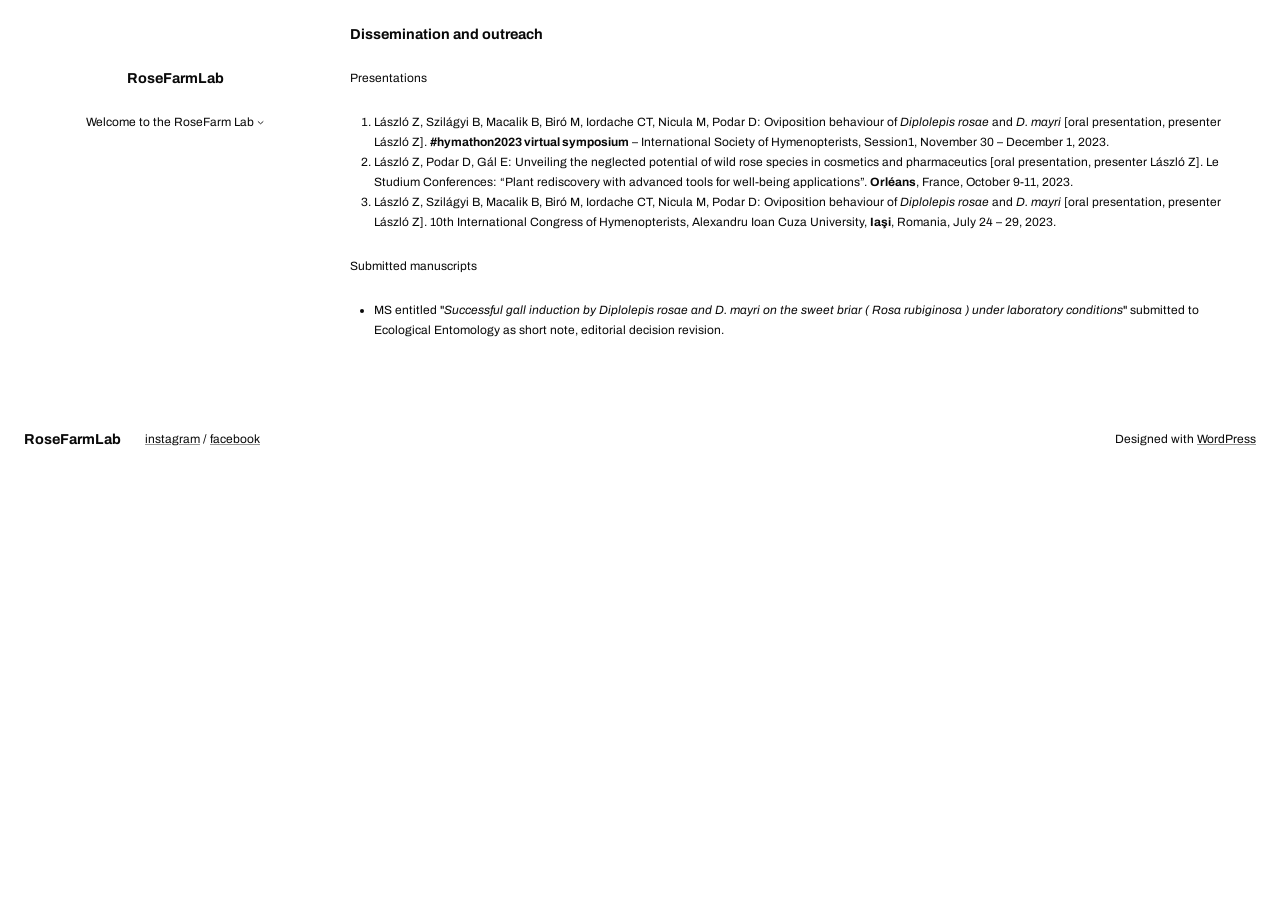
==== nevjegy/dissemination-and-outreach/index.html @ 5bd72229 "Add files via upload" ====
<!doctype html>
<html lang="en">
<head>
<meta charset="utf-8">
<meta name="viewport" content="width=device-width, initial-scale=1">
<title>Dissemination and outreach – RoseFarmLab</title>
<meta name="description" content="beasty wild roses">
<link rel="icon" href="../../wp-content/uploads/2024/01/cropped-gallwasp.jpg">
<link rel="stylesheet" href="../../assets/css/block-library.css">
<link rel="stylesheet" href="../../assets/css/mysa.css">
</head>
<body class="wp-site-body">
<div class="wp-site-blocks">
<div class="wp-block-group is-layout-constrained wp-block-group-is-layout-constrained">
<div class="wp-block-columns alignwide is-layout-flex wp-block-columns-is-layout-flex">
<div class="wp-block-column is-layout-flow wp-block-column-is-layout-flow" style="flex-basis:25%">
<div class="wp-block-group is-layout-flow wp-block-group-is-layout-flow is-position-sticky" style="padding-top:var(--wp--preset--spacing--50);padding-bottom:var(--wp--preset--spacing--50);position:sticky;top:0px"><figure class="wp-block-image size-large"><img src="../../wp-content/uploads/2024/01/proba2a.jpg" alt="" class="wp-image-58"></figure><header class="wp-block-template-part">
<div class="is-layout-flow wp-block-group-is-layout-flow wp-block-group"><p class="wp-block-site-title has-text-align-center"><a href="../../" rel="home">RoseFarmLab</a></p>


<div style="flex-direction:column;align-items:center;" class="is-layout-flex wp-block-group-is-layout-flex wp-block-group"><nav class="is-responsive items-justified-stretch is-vertical wp-block-navigation is-content-justification-stretch is-layout-flex wp-container-core-navigation-is-layout-1 wp-block-navigation-is-layout-flex" aria-label="Navigation" style="gap:0">
<button aria-haspopup="true" aria-label="Open menu" class="wp-block-navigation__responsive-container-open" data-nav-open><svg width="24" height="24" xmlns="http://www.w3.org/2000/svg" viewBox="0 0 24 24" aria-hidden="true" focusable="false"><rect x="4" y="7.5" width="16" height="1.5"></rect><rect x="4" y="15" width="16" height="1.5"></rect></svg></button>
<div class="wp-block-navigation__responsive-container has-text-color has-foreground-color has-background has-background-background-color" id="modal-1">
<div class="wp-block-navigation__responsive-close" tabindex="-1"><div class="wp-block-navigation__responsive-dialog" aria-label="Menu">
<button aria-label="Close menu" class="wp-block-navigation__responsive-container-close" data-nav-close><svg xmlns="http://www.w3.org/2000/svg" viewBox="0 0 24 24" width="24" height="24" aria-hidden="true" focusable="false"><path d="M13 11.8l6.1-6.3-1-1-6.1 6.2-6.1-6.2-1 1 6.1 6.3-6.5 6.7 1 1 6.5-6.6 6.5 6.6 1-1z"></path></svg></button>
<div class="wp-block-navigation__responsive-container-content" id="modal-1-content">
<ul class="wp-block-navigation__container is-responsive items-justified-stretch is-vertical wp-block-navigation wp-block-page-list" style="gap:0"><li class="wp-block-pages-list__item has-child wp-block-navigation-item open-on-hover-click wp-block-navigation-submenu"><a class="wp-block-pages-list__item__link wp-block-navigation-item__content" href="../../nevjegy/">Welcome to the RoseFarm Lab</a><button aria-label="Welcome to the RoseFarm Lab submenu" class="wp-block-navigation__submenu-icon wp-block-navigation-submenu__toggle" aria-expanded="false"><svg xmlns="http://www.w3.org/2000/svg" width="12" height="12" viewBox="0 0 12 12" fill="none" aria-hidden="true" focusable="false"><path d="M1.50002 4L6.00002 8L10.5 4" stroke-width="1.5"></path></svg></button><ul class="wp-block-navigation__submenu-container"><li class="wp-block-pages-list__item wp-block-navigation-item open-on-hover-click"><a class="wp-block-pages-list__item__link wp-block-navigation-item__content" href="../../nevjegy/who-we-are-2/">Who we are</a></li><li class="wp-block-pages-list__item has-child wp-block-navigation-item open-on-hover-click wp-block-navigation-submenu"><a class="wp-block-pages-list__item__link wp-block-navigation-item__content" href="../../nevjegy/the-community-of-roses-and-plant-gallers/">The biotic community</a><button aria-label="The biotic community submenu" class="wp-block-navigation__submenu-icon wp-block-navigation-submenu__toggle" aria-expanded="false"><svg xmlns="http://www.w3.org/2000/svg" width="12" height="12" viewBox="0 0 12 12" fill="none" aria-hidden="true" focusable="false"><path d="M1.50002 4L6.00002 8L10.5 4" stroke-width="1.5"></path></svg></button><ul class="wp-block-navigation__submenu-container"><li class="wp-block-pages-list__item wp-block-navigation-item open-on-hover-click"><a class="wp-block-pages-list__item__link wp-block-navigation-item__content" href="../../nevjegy/the-community-of-roses-and-plant-gallers/wild-roses/">Wild roses</a></li><li class="wp-block-pages-list__item wp-block-navigation-item open-on-hover-click"><a class="wp-block-pages-list__item__link wp-block-navigation-item__content" href="../../nevjegy/the-community-of-roses-and-plant-gallers/rose-gallers/">Rose gallers</a></li><li class="wp-block-pages-list__item wp-block-navigation-item open-on-hover-click"><a class="wp-block-pages-list__item__link wp-block-navigation-item__content" href="../../nevjegy/the-community-of-roses-and-plant-gallers/lab-rose-galls/">Lab rose galls</a></li></ul></li><li class="wp-block-pages-list__item wp-block-navigation-item open-on-hover-click"><a class="wp-block-pages-list__item__link wp-block-navigation-item__content" href="../../nevjegy/wild-rose-metabolites-and-extracts/">Metabolites and extracts</a></li><li class="wp-block-pages-list__item wp-block-navigation-item open-on-hover-click"><a class="wp-block-pages-list__item__link wp-block-navigation-item__content" href="../../nevjegy/necc/">Partners</a></li><li class="wp-block-pages-list__item wp-block-navigation-item open-on-hover-click current-menu-item"><a class="wp-block-pages-list__item__link wp-block-navigation-item__content" href="../../nevjegy/dissemination-and-outreach/" aria-current="page">Dissemination and outreach</a></li></ul></li></ul>
</div></div></div></div></nav></div>
</div>
</header></div>
</div>
<div class="wp-block-column is-layout-flow wp-block-column-is-layout-flow" style="flex-basis:75%">
<main class="wp-block-group is-layout-flow wp-block-group-is-layout-flow" style="padding-top:var(--wp--preset--spacing--50);padding-bottom:var(--wp--preset--spacing--50)">
<div class="wp-block-columns is-layout-flex wp-block-columns-is-layout-flex">
<div class="wp-block-column is-layout-flow wp-block-column-is-layout-flow" style="flex-basis:100%">
<h1 class="wp-block-post-title">Dissemination and outreach</h1>
<div class="entry-content wp-block-post-content is-layout-flow wp-block-post-content-is-layout-flow">
<p>Presentations</p>



<div class="is-layout-flex wp-block-columns-is-layout-flex wp-block-columns">
<div class="is-layout-flow wp-block-column-is-layout-flow wp-block-column" style="flex-basis:100%">
<ol>
<li>László Z, Szilágyi B, Macalik B, Biró M, Iordache CT, Nicula M, Podar D: Oviposition behaviour of <em>Diplolepis rosae</em> and <em>D. mayri</em> [oral presentation, presenter László Z]. <strong>#hymathon2023 virtual symposium</strong> – International Society of Hymenopterists, Session1, November 30 – December 1, 2023.</li>



<li>László Z, Podar D, Gál E: Unveiling the neglected potential of wild rose species in cosmetics and pharmaceutics [oral presentation, presenter László Z]. Le Studium Conferences: “Plant rediscovery with advanced tools for well-being applications”. <strong>Orléans</strong>, France, October 9-11, 2023.</li>



<li>László Z, Szilágyi B, Macalik B, Biró M, Iordache CT, Nicula M, Podar D: Oviposition behaviour of <em>Diplolepis rosae</em> and <em>D. mayri</em> [oral presentation, presenter László Z]. 10th International Congress of Hymenopterists, Alexandru Ioan Cuza University, <strong>Iaşi</strong>, Romania, July 24 – 29, 2023.</li>
</ol>
</div>



<div class="is-layout-flow wp-block-column-is-layout-flow wp-block-column"></div>
</div>



<p>Submitted manuscripts</p>



<div class="is-layout-flex wp-block-columns-is-layout-flex wp-block-columns">
<div class="is-layout-flow wp-block-column-is-layout-flow wp-block-column" style="flex-basis:100%">
<ul>
<li>MS entitled "<em>Successful gall induction by Diplolepis rosae and D. mayri on the sweet briar ( Rosa rubiginosa ) under laboratory conditions</em>" submitted to Ecological Entomology as short note, editorial decision revision.</li>
</ul>
</div>



<div class="is-layout-flow wp-block-column-is-layout-flow wp-block-column"></div>
</div>
</div>
</div></div>
</main>
</div>
</div>
<footer class="wp-block-template-part alignwide">
<div class="is-layout-flex wp-block-columns-is-layout-flex wp-block-columns">
<div class="is-layout-flow wp-block-column-is-layout-flow wp-block-column">
<figure class="wp-block-image size-large is-resized"><img src="../../wp-content/uploads/2024/02/footer_fig.jpg" alt="" class="wp-image-280" style="width:216px;height:auto" /></figure>
</div>
</div>



<div class="is-layout-flex wp-block-group-is-layout-flex wp-block-group" style="flex-wrap:nowrap;justify-content:space-between;align-items:flex-start;padding-top:0;padding-bottom:var(--wp--preset--spacing--50)">
<div style="flex-wrap:nowrap;align-items:flex-start;" class="is-layout-flex wp-block-group-is-layout-flex wp-block-group"><p class="wp-block-site-title" style="line-height:1.388888889"><a href="../../" rel="home">RoseFarmLab</a></p>


<p><a href="https://www.instagram.com/rosefarm_lab/" target="_blank" rel="noreferrer noopener">instagram</a> / <a href="https://www.facebook.com/profile.php?id=61555940413858" target="_blank" rel="noreferrer noopener nofollow">facebook</a></p>
</div>



<p>Designed with <a href="https://wordpress.org" rel="nofollow">WordPress</a></p>
</div>
</footer>
</div>
</div>
<script src="../../assets/js/navigation.js"></script>
</body>
</html>
---- assets/css/block-library.css ----
/**
*  Converts a hex value into the rgb equivalent.
*
* @param {string} hex - the hexadecimal value to convert
* @return {string} comma separated rgb values
*/
/**
 * Colors
 */
/**
 * Breakpoints & Media Queries
 */
/**
 * SCSS Variables.
 *
 * Please use variables from this sheet to ensure consistency across the UI.
 * Don't add to this sheet unless you're pretty sure the value will be reused in many places.
 * For example, don't add rules to this sheet that affect block visuals. It's purely for UI.
 */
/**
*  Converts a hex value into the rgb equivalent.
*
* @param {string} hex - the hexadecimal value to convert
* @return {string} comma separated rgb values
*/
/**
 * Colors
 */
/**
 * Fonts & basic variables.
 */
/**
 * Grid System.
 * https://make.wordpress.org/design/2019/10/31/proposal-a-consistent-spacing-system-for-wordpress/
 */
/**
 * Dimensions.
 */
/**
 * Shadows.
 */
/**
 * Editor widths.
 */
/**
 * Block & Editor UI.
 */
/**
 * Block paddings.
 */
/**
 * React Native specific.
 * These variables do not appear to be used anywhere else.
 */
/**
*  Converts a hex value into the rgb equivalent.
*
* @param {string} hex - the hexadecimal value to convert
* @return {string} comma separated rgb values
*/
/**
 * Long content fade mixin
 *
 * Creates a fading overlay to signify that the content is longer
 * than the space allows.
 */
/**
 * Breakpoint mixins
 */
/**
 * Focus styles.
 */
/**
 * Applies editor left position to the selector passed as argument
 */
/**
 * Styles that are reused verbatim in a few places
 */
/**
 * Allows users to opt-out of animations via OS-level preferences.
 */
/**
 * Reset default styles for JavaScript UI based pages.
 * This is a WP-admin agnostic reset
 */
/**
 * Reset the WP Admin page styles for Gutenberg-like pages.
 */
:root {
  --wp-admin-theme-color: #007cba;
  --wp-admin-theme-color--rgb: 0, 124, 186;
  --wp-admin-theme-color-darker-10: #006ba1;
  --wp-admin-theme-color-darker-10--rgb: 0, 107, 161;
  --wp-admin-theme-color-darker-20: #005a87;
  --wp-admin-theme-color-darker-20--rgb: 0, 90, 135;
  --wp-admin-border-width-focus: 2px;
  --wp-block-synced-color: #7a00df;
  --wp-block-synced-color--rgb: 122, 0, 223;
}
@media (-webkit-min-device-pixel-ratio: 2), (min-resolution: 192dpi) {
  :root {
    --wp-admin-border-width-focus: 1.5px;
  }
}

/**
 * Element styles.
 */
.wp-element-button {
  cursor: pointer;
}

:root {
  /*
   * Our classes uses the same values we set for gradient value attributes,
   * and we can not use spacing because of WP multi site kses rule.
   */
  /* stylelint-disable function-comma-space-after */
  /* stylelint-enable function-comma-space-after */
  --wp--preset--font-size--normal: 16px;
  --wp--preset--font-size--huge: 42px;
}
:root .has-very-light-gray-background-color {
  background-color: #eee;
}
:root .has-very-dark-gray-background-color {
  background-color: #313131;
}
:root .has-very-light-gray-color {
  color: #eee;
}
:root .has-very-dark-gray-color {
  color: #313131;
}
:root .has-vivid-green-cyan-to-vivid-cyan-blue-gradient-background {
  background: linear-gradient(135deg, #00d084 0%, #0693e3 100%);
}
:root .has-purple-crush-gradient-background {
  background: linear-gradient(135deg, #34e2e4 0%, #4721fb 50%, #ab1dfe 100%);
}
:root .has-hazy-dawn-gradient-background {
  background: linear-gradient(135deg, #faaca8 0%, #dad0ec 100%);
}
:root .has-subdued-olive-gradient-background {
  background: linear-gradient(135deg, #fafae1 0%, #67a671 100%);
}
:root .has-atomic-cream-gradient-background {
  background: linear-gradient(135deg, #fdd79a 0%, #004a59 100%);
}
:root .has-nightshade-gradient-background {
  background: linear-gradient(135deg, #330968 0%, #31cdcf 100%);
}
:root .has-midnight-gradient-background {
  background: linear-gradient(135deg, #020381 0%, #2874fc 100%);
}

.has-regular-font-size {
  font-size: 1em;
}

.has-larger-font-size {
  font-size: 2.625em;
}

.has-normal-font-size {
  font-size: var(--wp--preset--font-size--normal);
}

.has-huge-font-size {
  font-size: var(--wp--preset--font-size--huge);
}

.has-text-align-center {
  text-align: center;
}

.has-text-align-left {
  /*rtl:ignore*/
  text-align: left;
}

.has-text-align-right {
  /*rtl:ignore*/
  text-align: right;
}

#end-resizable-editor-section {
  display: none;
}

.aligncenter {
  clear: both;
}

.items-justified-left {
  justify-content: flex-start;
}

.items-justified-center {
  justify-content: center;
}

.items-justified-right {
  justify-content: flex-end;
}

.items-justified-space-between {
  justify-content: space-between;
}

.screen-reader-text {
  border: 0;
  clip: rect(1px, 1px, 1px, 1px);
  clip-path: inset(50%);
  height: 1px;
  margin: -1px;
  overflow: hidden;
  padding: 0;
  position: absolute;
  width: 1px;
  word-wrap: normal !important;
}

.screen-reader-text:focus {
  background-color: #ddd;
  clip: auto !important;
  clip-path: none;
  color: #444;
  display: block;
  font-size: 1em;
  height: auto;
  left: 5px;
  line-height: normal;
  padding: 15px 23px 14px;
  text-decoration: none;
  top: 5px;
  width: auto;
  z-index: 100000;
}

/**
 * The following provide a simple means of applying a default border style when
 * a user first makes a selection in the border block support panel.
 * This prevents issues such as where the user could set a border width
 * and see no border due there being no border style set.
 *
 * This is intended to be removed once intelligent defaults can be set while
 * making border selections via the block support.
 *
 * See: https://github.com/WordPress/gutenberg/pull/33743
 */
html :where(.has-border-color) {
  border-style: solid;
}

html :where([style*="border-top-color"]) {
  border-top-style: solid;
}

html :where([style*="border-right-color"]) {
  border-right-style: solid;
}

html :where([style*="border-bottom-color"]) {
  border-bottom-style: solid;
}

html :where([style*="border-left-color"]) {
  border-left-style: solid;
}

html :where([style*="border-width"]) {
  border-style: solid;
}

html :where([style*="border-top-width"]) {
  border-top-style: solid;
}

html :where([style*="border-right-width"]) {
  border-right-style: solid;
}

html :where([style*="border-bottom-width"]) {
  border-bottom-style: solid;
}

html :where([style*="border-left-width"]) {
  border-left-style: solid;
}

/**
 * Provide baseline responsiveness for images.
 */
html :where(img[class*="wp-image-"]) {
  height: auto;
  max-width: 100%;
}

/**
 * Reset user agent styles for figure element margins.
 */
:where(figure) {
  margin: 0 0 1em 0;
}

html :where(.is-position-sticky) {
  /* stylelint-disable length-zero-no-unit */
  --wp-admin--admin-bar--position-offset: var(--wp-admin--admin-bar--height, 0px);
  /* stylelint-enable length-zero-no-unit */
}

@media screen and (max-width: 600px) {
  html :where(.is-position-sticky) {
    /* stylelint-disable length-zero-no-unit */
    --wp-admin--admin-bar--position-offset: 0px;
    /* stylelint-enable length-zero-no-unit */
  }
}
@charset "UTF-8";
/**
*  Converts a hex value into the rgb equivalent.
*
* @param {string} hex - the hexadecimal value to convert
* @return {string} comma separated rgb values
*/
/**
 * Colors
 */
/**
 * Breakpoints & Media Queries
 */
/**
 * SCSS Variables.
 *
 * Please use variables from this sheet to ensure consistency across the UI.
 * Don't add to this sheet unless you're pretty sure the value will be reused in many places.
 * For example, don't add rules to this sheet that affect block visuals. It's purely for UI.
 */
/**
*  Converts a hex value into the rgb equivalent.
*
* @param {string} hex - the hexadecimal value to convert
* @return {string} comma separated rgb values
*/
/**
 * Colors
 */
/**
 * Fonts & basic variables.
 */
/**
 * Grid System.
 * https://make.wordpress.org/design/2019/10/31/proposal-a-consistent-spacing-system-for-wordpress/
 */
/**
 * Dimensions.
 */
/**
 * Shadows.
 */
/**
 * Editor widths.
 */
/**
 * Block & Editor UI.
 */
/**
 * Block paddings.
 */
/**
 * React Native specific.
 * These variables do not appear to be used anywhere else.
 */
/**
*  Converts a hex value into the rgb equivalent.
*
* @param {string} hex - the hexadecimal value to convert
* @return {string} comma separated rgb values
*/
/**
 * Long content fade mixin
 *
 * Creates a fading overlay to signify that the content is longer
 * than the space allows.
 */
/**
 * Breakpoint mixins
 */
/**
 * Focus styles.
 */
/**
 * Applies editor left position to the selector passed as argument
 */
/**
 * Styles that are reused verbatim in a few places
 */
/**
 * Allows users to opt-out of animations via OS-level preferences.
 */
/**
 * Reset default styles for JavaScript UI based pages.
 * This is a WP-admin agnostic reset
 */
/**
 * Reset the WP Admin page styles for Gutenberg-like pages.
 */
.wp-block-archives {
  box-sizing: border-box;
}

.wp-block-archives-dropdown label {
  display: block;
}

.wp-block-avatar {
  box-sizing: border-box;
  line-height: 0;
}
.wp-block-avatar img {
  box-sizing: border-box;
}
.wp-block-avatar.aligncenter {
  text-align: center;
}

.wp-block-audio {
  box-sizing: border-box;
}
.wp-block-audio figcaption {
  margin-top: 0.5em;
  margin-bottom: 1em;
}
.wp-block-audio audio {
  width: 100%;
  min-width: 300px;
}

.wp-block-button__link {
  cursor: pointer;
  display: inline-block;
  text-align: center;
  word-break: break-word;
  box-sizing: border-box;
}
.wp-block-button__link.aligncenter {
  text-align: center;
}
.wp-block-button__link.alignright {
  /*rtl:ignore*/
  text-align: right;
}

:where(.wp-block-button__link) {
  box-shadow: none;
  text-decoration: none;
  border-radius: 9999px;
  padding: calc(0.667em + 2px) calc(1.333em + 2px);
}

.wp-block-button[style*=text-decoration] .wp-block-button__link {
  text-decoration: inherit;
}

.wp-block-buttons > .wp-block-button.has-custom-width {
  max-width: none;
}
.wp-block-buttons > .wp-block-button.has-custom-width .wp-block-button__link {
  width: 100%;
}
.wp-block-buttons > .wp-block-button.has-custom-font-size .wp-block-button__link {
  font-size: inherit;
}
.wp-block-buttons > .wp-block-button.wp-block-button__width-25 {
  width: calc(25% - (var(--wp--style--block-gap, 0.5em) * 0.75));
}
.wp-block-buttons > .wp-block-button.wp-block-button__width-50 {
  width: calc(50% - (var(--wp--style--block-gap, 0.5em) * 0.5));
}
.wp-block-buttons > .wp-block-button.wp-block-button__width-75 {
  width: calc(75% - (var(--wp--style--block-gap, 0.5em) * 0.25));
}
.wp-block-buttons > .wp-block-button.wp-block-button__width-100 {
  width: 100%;
  flex-basis: 100%;
}

.wp-block-buttons.is-vertical > .wp-block-button.wp-block-button__width-25 {
  width: 25%;
}
.wp-block-buttons.is-vertical > .wp-block-button.wp-block-button__width-50 {
  width: 50%;
}
.wp-block-buttons.is-vertical > .wp-block-button.wp-block-button__width-75 {
  width: 75%;
}

.wp-block-button.is-style-squared,
.wp-block-button__link.wp-block-button.is-style-squared {
  border-radius: 0;
}

.wp-block-button.no-border-radius,
.wp-block-button__link.no-border-radius {
  border-radius: 0 !important;
}

.wp-block-button.is-style-outline > .wp-block-button__link,
.wp-block-button .wp-block-button__link.is-style-outline {
  border: 2px solid currentColor;
  padding: 0.667em 1.333em;
}

.wp-block-button.is-style-outline > .wp-block-button__link:not(.has-text-color),
.wp-block-button .wp-block-button__link.is-style-outline:not(.has-text-color) {
  color: currentColor;
}

.wp-block-button.is-style-outline > .wp-block-button__link:not(.has-background),
.wp-block-button .wp-block-button__link.is-style-outline:not(.has-background) {
  background-color: transparent;
  background-image: none;
}

.wp-block-button .wp-block-button__link:where(.has-border-color) {
  border-width: initial;
}
.wp-block-button .wp-block-button__link:where([style*="border-top-color"]) {
  border-top-width: initial;
}
.wp-block-button .wp-block-button__link:where([style*="border-right-color"]) {
  border-right-width: initial;
}
.wp-block-button .wp-block-button__link:where([style*="border-bottom-color"]) {
  border-bottom-width: initial;
}
.wp-block-button .wp-block-button__link:where([style*="border-left-color"]) {
  border-left-width: initial;
}
.wp-block-button .wp-block-button__link:where([style*="border-style"]) {
  border-width: initial;
}
.wp-block-button .wp-block-button__link:where([style*="border-top-style"]) {
  border-top-width: initial;
}
.wp-block-button .wp-block-button__link:where([style*="border-right-style"]) {
  border-right-width: initial;
}
.wp-block-button .wp-block-button__link:where([style*="border-bottom-style"]) {
  border-bottom-width: initial;
}
.wp-block-button .wp-block-button__link:where([style*="border-left-style"]) {
  border-left-width: initial;
}

.wp-block-buttons {
  /* stylelint-disable indentation */
}
.wp-block-buttons.is-vertical {
  flex-direction: column;
}
.wp-block-buttons.is-vertical > .wp-block-button:last-child {
  margin-bottom: 0;
}
.wp-block-buttons > .wp-block-button {
  display: inline-block;
  margin: 0;
}
.wp-block-buttons.is-content-justification-left {
  justify-content: flex-start;
}
.wp-block-buttons.is-content-justification-left.is-vertical {
  align-items: flex-start;
}
.wp-block-buttons.is-content-justification-center {
  justify-content: center;
}
.wp-block-buttons.is-content-justification-center.is-vertical {
  align-items: center;
}
.wp-block-buttons.is-content-justification-right {
  justify-content: flex-end;
}
.wp-block-buttons.is-content-justification-right.is-vertical {
  align-items: flex-end;
}
.wp-block-buttons.is-content-justification-space-between {
  justify-content: space-between;
}
.wp-block-buttons.aligncenter {
  text-align: center;
}
.wp-block-buttons:not(.is-content-justification-space-between,
.is-content-justification-right,
.is-content-justification-left,
.is-content-justification-center) .wp-block-button.aligncenter {
  /* stylelint-enable indentation */
  margin-left: auto;
  margin-right: auto;
  width: 100%;
}
.wp-block-buttons[style*=text-decoration] .wp-block-button,
.wp-block-buttons[style*=text-decoration] .wp-block-button__link {
  text-decoration: inherit;
}
.wp-block-buttons.has-custom-font-size .wp-block-button__link {
  font-size: inherit;
}

.wp-block-button.aligncenter {
  text-align: center;
}

.wp-block-calendar {
  text-align: center;
}
.wp-block-calendar th,
.wp-block-calendar td {
  padding: 0.25em;
  border: 1px solid;
}
.wp-block-calendar th {
  font-weight: 400;
}
.wp-block-calendar caption {
  background-color: inherit;
}
.wp-block-calendar table {
  width: 100%;
  border-collapse: collapse;
}
.wp-block-calendar table:where(:not(.has-text-color)) {
  color: #40464d;
}
.wp-block-calendar table:where(:not(.has-text-color)) th,
.wp-block-calendar table:where(:not(.has-text-color)) td {
  border-color: #ddd;
}
.wp-block-calendar table.has-background th {
  background-color: inherit;
}
.wp-block-calendar table.has-text-color th {
  color: inherit;
}

:where(.wp-block-calendar table:not(.has-background) th) {
  background: #ddd;
}

.wp-block-categories {
  box-sizing: border-box;
  /* Only apply the text align on dropdowns, not lists. */
}
.wp-block-categories.alignleft {
  /*rtl:ignore*/
  margin-right: 2em;
}
.wp-block-categories.alignright {
  /*rtl:ignore*/
  margin-left: 2em;
}
.wp-block-categories.wp-block-categories-dropdown.aligncenter {
  text-align: center;
}

.wp-block-code {
  box-sizing: border-box;
}
.wp-block-code code {
  display: block;
  font-family: inherit;
  overflow-wrap: break-word;
  white-space: pre-wrap;
}

.wp-block-columns {
  display: flex;
  box-sizing: border-box;
  flex-wrap: wrap !important;
  align-items: initial !important;
  /**
  * All Columns Alignment
  */
}
@media (min-width: 782px) {
  .wp-block-columns {
    flex-wrap: nowrap !important;
  }
}
.wp-block-columns.are-vertically-aligned-top {
  align-items: flex-start;
}
.wp-block-columns.are-vertically-aligned-center {
  align-items: center;
}
.wp-block-columns.are-vertically-aligned-bottom {
  align-items: flex-end;
}
@media (max-width: 781px) {
  .wp-block-columns:not(.is-not-stacked-on-mobile) > .wp-block-column {
    flex-basis: 100% !important;
  }
}
@media (min-width: 782px) {
  .wp-block-columns:not(.is-not-stacked-on-mobile) > .wp-block-column {
    flex-basis: 0;
    flex-grow: 1;
  }
  .wp-block-columns:not(.is-not-stacked-on-mobile) > .wp-block-column[style*=flex-basis] {
    flex-grow: 0;
  }
}
.wp-block-columns.is-not-stacked-on-mobile {
  flex-wrap: nowrap !important;
}
.wp-block-columns.is-not-stacked-on-mobile > .wp-block-column {
  flex-basis: 0;
  flex-grow: 1;
}
.wp-block-columns.is-not-stacked-on-mobile > .wp-block-column[style*=flex-basis] {
  flex-grow: 0;
}

:where(.wp-block-columns) {
  margin-bottom: 1.75em;
}

:where(.wp-block-columns.has-background) {
  padding: 1.25em 2.375em;
}

.wp-block-column {
  flex-grow: 1;
  min-width: 0;
  word-break: break-word;
  overflow-wrap: break-word;
  /**
  * Individual Column Alignment
  */
}
.wp-block-column.is-vertically-aligned-top {
  align-self: flex-start;
}
.wp-block-column.is-vertically-aligned-center {
  align-self: center;
}
.wp-block-column.is-vertically-aligned-bottom {
  align-self: flex-end;
}
.wp-block-column.is-vertically-aligned-stretch {
  align-self: stretch;
}
.wp-block-column.is-vertically-aligned-top, .wp-block-column.is-vertically-aligned-center, .wp-block-column.is-vertically-aligned-bottom {
  width: 100%;
}

/* Styles for backwards compatibility with the legacy `post-comments` block */
.wp-block-post-comments {
  box-sizing: border-box;
  /* utility classes */
  /* end utility classes */
}
.wp-block-post-comments .alignleft {
  float: left;
}
.wp-block-post-comments .alignright {
  float: right;
}
.wp-block-post-comments .navigation::after {
  content: "";
  display: table;
  clear: both;
}
.wp-block-post-comments .commentlist {
  clear: both;
  list-style: none;
  margin: 0;
  padding: 0;
}
.wp-block-post-comments .commentlist .comment {
  min-height: 2.25em;
  padding-left: 3.25em;
}
.wp-block-post-comments .commentlist .comment p {
  font-size: 1em;
  line-height: 1.8;
  margin: 1em 0;
}
.wp-block-post-comments .commentlist .children {
  list-style: none;
  margin: 0;
  padding: 0;
}
.wp-block-post-comments .comment-author {
  line-height: 1.5;
}
.wp-block-post-comments .comment-author .avatar {
  border-radius: 1.5em;
  display: block;
  float: left;
  height: 2.5em;
  margin-top: 0.5em;
  margin-right: 0.75em;
  width: 2.5em;
}
.wp-block-post-comments .comment-author cite {
  font-style: normal;
}
.wp-block-post-comments .comment-meta {
  font-size: 0.875em;
  line-height: 1.5;
}
.wp-block-post-comments .comment-meta b {
  font-weight: normal;
}
.wp-block-post-comments .comment-meta .comment-awaiting-moderation {
  margin-top: 1em;
  margin-bottom: 1em;
  display: block;
}
.wp-block-post-comments .comment-body .commentmetadata {
  font-size: 0.875em;
}
.wp-block-post-comments .comment-form-comment label,
.wp-block-post-comments .comment-form-author label,
.wp-block-post-comments .comment-form-email label,
.wp-block-post-comments .comment-form-url label {
  display: block;
  margin-bottom: 0.25em;
}
.wp-block-post-comments .comment-form textarea,
.wp-block-post-comments .comment-form input:not([type=submit]):not([type=checkbox]) {
  display: block;
  box-sizing: border-box;
  width: 100%;
}
.wp-block-post-comments .comment-form-cookies-consent {
  display: flex;
  gap: 0.25em;
}
.wp-block-post-comments .comment-form-cookies-consent #wp-comment-cookies-consent {
  margin-top: 0.35em;
}
.wp-block-post-comments .comment-reply-title {
  margin-bottom: 0;
}
.wp-block-post-comments .comment-reply-title :where(small) {
  font-size: var(--wp--preset--font-size--medium, smaller);
  margin-left: 0.5em;
}
.wp-block-post-comments .reply {
  font-size: 0.875em;
  margin-bottom: 1.4em;
}
.wp-block-post-comments textarea,
.wp-block-post-comments input:not([type=submit]) {
  border: 1px solid #949494;
  font-size: 1em;
  font-family: inherit;
}
.wp-block-post-comments textarea,
.wp-block-post-comments input:not([type=submit]):not([type=checkbox]) {
  padding: calc(0.667em + 2px);
}

:where(.wp-block-post-comments input[type="submit"]) {
  border: none;
}

.wp-block-comments-pagination > .wp-block-comments-pagination-next,
.wp-block-comments-pagination > .wp-block-comments-pagination-previous,
.wp-block-comments-pagination > .wp-block-comments-pagination-numbers {
  /*rtl:ignore*/
  margin-right: 0.5em;
  margin-bottom: 0.5em;
}
.wp-block-comments-pagination > .wp-block-comments-pagination-next:last-child,
.wp-block-comments-pagination > .wp-block-comments-pagination-previous:last-child,
.wp-block-comments-pagination > .wp-block-comments-pagination-numbers:last-child {
  /*rtl:ignore*/
  margin-right: 0;
}
.wp-block-comments-pagination .wp-block-comments-pagination-previous-arrow {
  margin-right: 1ch;
  display: inline-block;
}
.wp-block-comments-pagination .wp-block-comments-pagination-previous-arrow:not(.is-arrow-chevron) {
  transform: scaleX(1) /*rtl:scaleX(-1);*/;
}
.wp-block-comments-pagination .wp-block-comments-pagination-next-arrow {
  margin-left: 1ch;
  display: inline-block;
}
.wp-block-comments-pagination .wp-block-comments-pagination-next-arrow:not(.is-arrow-chevron) {
  transform: scaleX(1) /*rtl:scaleX(-1);*/;
}
.wp-block-comments-pagination.aligncenter {
  justify-content: center;
}

.wp-block-comment-template {
  box-sizing: border-box;
  margin-bottom: 0;
  max-width: 100%;
  list-style: none;
  padding: 0;
}
.wp-block-comment-template li {
  clear: both;
}
.wp-block-comment-template ol {
  margin-bottom: 0;
  max-width: 100%;
  list-style: none;
  padding-left: 2rem;
}
.wp-block-comment-template.alignleft {
  float: left;
}
.wp-block-comment-template.aligncenter {
  margin-left: auto;
  margin-right: auto;
  width: -moz-fit-content;
  width: fit-content;
}
.wp-block-comment-template.alignright {
  float: right;
}

.wp-block-cover-image,
.wp-block-cover {
  position: relative;
  background-position: center center;
  min-height: 430px;
  display: flex;
  justify-content: center;
  align-items: center;
  padding: 1em;
  overflow: hidden;
  overflow: clip;
  box-sizing: border-box;
  /*rtl:raw: direction: ltr; */
  /**
   * Set a default background color for has-background-dim _unless_ it includes another
   * background-color class (e.g. has-green-background-color). The presence of another
   * background-color class implies that another style will provide the background color
   * for the overlay.
   *
   * See:
   *   - Issue with background color specificity: https://github.com/WordPress/gutenberg/issues/26545
   *   - Issue with alternative fix: https://github.com/WordPress/gutenberg/issues/26545
   */
}
.wp-block-cover-image.has-background-dim:not([class*=-background-color]),
.wp-block-cover-image .has-background-dim:not([class*=-background-color]),
.wp-block-cover.has-background-dim:not([class*=-background-color]),
.wp-block-cover .has-background-dim:not([class*=-background-color]) {
  background-color: #000;
}
.wp-block-cover-image .has-background-dim.has-background-gradient,
.wp-block-cover .has-background-dim.has-background-gradient {
  background-color: transparent;
}
.wp-block-cover-image.has-background-dim::before,
.wp-block-cover.has-background-dim::before {
  content: "";
  background-color: inherit;
}
.wp-block-cover-image.has-background-dim:not(.has-background-gradient)::before,
.wp-block-cover-image .wp-block-cover__background,
.wp-block-cover-image .wp-block-cover__gradient-background,
.wp-block-cover.has-background-dim:not(.has-background-gradient)::before,
.wp-block-cover .wp-block-cover__background,
.wp-block-cover .wp-block-cover__gradient-background {
  position: absolute;
  top: 0;
  left: 0;
  bottom: 0;
  right: 0;
  z-index: 1;
  opacity: 0.5;
}
.wp-block-cover-image.has-background-dim.has-background-dim-10:not(.has-background-gradient)::before,
.wp-block-cover-image.has-background-dim.has-background-dim-10 .wp-block-cover__background,
.wp-block-cover-image.has-background-dim.has-background-dim-10 .wp-block-cover__gradient-background,
.wp-block-cover.has-background-dim.has-background-dim-10:not(.has-background-gradient)::before,
.wp-block-cover.has-background-dim.has-background-dim-10 .wp-block-cover__background,
.wp-block-cover.has-background-dim.has-background-dim-10 .wp-block-cover__gradient-background {
  opacity: 0.1;
}
.wp-block-cover-image.has-background-dim.has-background-dim-20:not(.has-background-gradient)::before,
.wp-block-cover-image.has-background-dim.has-background-dim-20 .wp-block-cover__background,
.wp-block-cover-image.has-background-dim.has-background-dim-20 .wp-block-cover__gradient-background,
.wp-block-cover.has-background-dim.has-background-dim-20:not(.has-background-gradient)::before,
.wp-block-cover.has-background-dim.has-background-dim-20 .wp-block-cover__background,
.wp-block-cover.has-background-dim.has-background-dim-20 .wp-block-cover__gradient-background {
  opacity: 0.2;
}
.wp-block-cover-image.has-background-dim.has-background-dim-30:not(.has-background-gradient)::before,
.wp-block-cover-image.has-background-dim.has-background-dim-30 .wp-block-cover__background,
.wp-block-cover-image.has-background-dim.has-background-dim-30 .wp-block-cover__gradient-background,
.wp-block-cover.has-background-dim.has-background-dim-30:not(.has-background-gradient)::before,
.wp-block-cover.has-background-dim.has-background-dim-30 .wp-block-cover__background,
.wp-block-cover.has-background-dim.has-background-dim-30 .wp-block-cover__gradient-background {
  opacity: 0.3;
}
.wp-block-cover-image.has-background-dim.has-background-dim-40:not(.has-background-gradient)::before,
.wp-block-cover-image.has-background-dim.has-background-dim-40 .wp-block-cover__background,
.wp-block-cover-image.has-background-dim.has-background-dim-40 .wp-block-cover__gradient-background,
.wp-block-cover.has-background-dim.has-background-dim-40:not(.has-background-gradient)::before,
.wp-block-cover.has-background-dim.has-background-dim-40 .wp-block-cover__background,
.wp-block-cover.has-background-dim.has-background-dim-40 .wp-block-cover__gradient-background {
  opacity: 0.4;
}
.wp-block-cover-image.has-background-dim.has-background-dim-50:not(.has-background-gradient)::before,
.wp-block-cover-image.has-background-dim.has-background-dim-50 .wp-block-cover__background,
.wp-block-cover-image.has-background-dim.has-background-dim-50 .wp-block-cover__gradient-background,
.wp-block-cover.has-background-dim.has-background-dim-50:not(.has-background-gradient)::before,
.wp-block-cover.has-background-dim.has-background-dim-50 .wp-block-cover__background,
.wp-block-cover.has-background-dim.has-background-dim-50 .wp-block-cover__gradient-background {
  opacity: 0.5;
}
.wp-block-cover-image.has-background-dim.has-background-dim-60:not(.has-background-gradient)::before,
.wp-block-cover-image.has-background-dim.has-background-dim-60 .wp-block-cover__background,
.wp-block-cover-image.has-background-dim.has-background-dim-60 .wp-block-cover__gradient-background,
.wp-block-cover.has-background-dim.has-background-dim-60:not(.has-background-gradient)::before,
.wp-block-cover.has-background-dim.has-background-dim-60 .wp-block-cover__background,
.wp-block-cover.has-background-dim.has-background-dim-60 .wp-block-cover__gradient-background {
  opacity: 0.6;
}
.wp-block-cover-image.has-background-dim.has-background-dim-70:not(.has-background-gradient)::before,
.wp-block-cover-image.has-background-dim.has-background-dim-70 .wp-block-cover__background,
.wp-block-cover-image.has-background-dim.has-background-dim-70 .wp-block-cover__gradient-background,
.wp-block-cover.has-background-dim.has-background-dim-70:not(.has-background-gradient)::before,
.wp-block-cover.has-background-dim.has-background-dim-70 .wp-block-cover__background,
.wp-block-cover.has-background-dim.has-background-dim-70 .wp-block-cover__gradient-background {
  opacity: 0.7;
}
.wp-block-cover-image.has-background-dim.has-background-dim-80:not(.has-background-gradient)::before,
.wp-block-cover-image.has-background-dim.has-background-dim-80 .wp-block-cover__background,
.wp-block-cover-image.has-background-dim.has-background-dim-80 .wp-block-cover__gradient-background,
.wp-block-cover.has-background-dim.has-background-dim-80:not(.has-background-gradient)::before,
.wp-block-cover.has-background-dim.has-background-dim-80 .wp-block-cover__background,
.wp-block-cover.has-background-dim.has-background-dim-80 .wp-block-cover__gradient-background {
  opacity: 0.8;
}
.wp-block-cover-image.has-background-dim.has-background-dim-90:not(.has-background-gradient)::before,
.wp-block-cover-image.has-background-dim.has-background-dim-90 .wp-block-cover__background,
.wp-block-cover-image.has-background-dim.has-background-dim-90 .wp-block-cover__gradient-background,
.wp-block-cover.has-background-dim.has-background-dim-90:not(.has-background-gradient)::before,
.wp-block-cover.has-background-dim.has-background-dim-90 .wp-block-cover__background,
.wp-block-cover.has-background-dim.has-background-dim-90 .wp-block-cover__gradient-background {
  opacity: 0.9;
}
.wp-block-cover-image.has-background-dim.has-background-dim-100:not(.has-background-gradient)::before,
.wp-block-cover-image.has-background-dim.has-background-dim-100 .wp-block-cover__background,
.wp-block-cover-image.has-background-dim.has-background-dim-100 .wp-block-cover__gradient-background,
.wp-block-cover.has-background-dim.has-background-dim-100:not(.has-background-gradient)::before,
.wp-block-cover.has-background-dim.has-background-dim-100 .wp-block-cover__background,
.wp-block-cover.has-background-dim.has-background-dim-100 .wp-block-cover__gradient-background {
  opacity: 1;
}
.wp-block-cover-image .wp-block-cover__gradient-background.has-background-dim.has-background-dim-0,
.wp-block-cover-image .wp-block-cover__background.has-background-dim.has-background-dim-0,
.wp-block-cover .wp-block-cover__gradient-background.has-background-dim.has-background-dim-0,
.wp-block-cover .wp-block-cover__background.has-background-dim.has-background-dim-0 {
  opacity: 0;
}
.wp-block-cover-image .wp-block-cover__gradient-background.has-background-dim.has-background-dim-10,
.wp-block-cover-image .wp-block-cover__background.has-background-dim.has-background-dim-10,
.wp-block-cover .wp-block-cover__gradient-background.has-background-dim.has-background-dim-10,
.wp-block-cover .wp-block-cover__background.has-background-dim.has-background-dim-10 {
  opacity: 0.1;
}
.wp-block-cover-image .wp-block-cover__gradient-background.has-background-dim.has-background-dim-20,
.wp-block-cover-image .wp-block-cover__background.has-background-dim.has-background-dim-20,
.wp-block-cover .wp-block-cover__gradient-background.has-background-dim.has-background-dim-20,
.wp-block-cover .wp-block-cover__background.has-background-dim.has-background-dim-20 {
  opacity: 0.2;
}
.wp-block-cover-image .wp-block-cover__gradient-background.has-background-dim.has-background-dim-30,
.wp-block-cover-image .wp-block-cover__background.has-background-dim.has-background-dim-30,
.wp-block-cover .wp-block-cover__gradient-background.has-background-dim.has-background-dim-30,
.wp-block-cover .wp-block-cover__background.has-background-dim.has-background-dim-30 {
  opacity: 0.3;
}
.wp-block-cover-image .wp-block-cover__gradient-background.has-background-dim.has-background-dim-40,
.wp-block-cover-image .wp-block-cover__background.has-background-dim.has-background-dim-40,
.wp-block-cover .wp-block-cover__gradient-background.has-background-dim.has-background-dim-40,
.wp-block-cover .wp-block-cover__background.has-background-dim.has-background-dim-40 {
  opacity: 0.4;
}
.wp-block-cover-image .wp-block-cover__gradient-background.has-background-dim.has-background-dim-50,
.wp-block-cover-image .wp-block-cover__background.has-background-dim.has-background-dim-50,
.wp-block-cover .wp-block-cover__gradient-background.has-background-dim.has-background-dim-50,
.wp-block-cover .wp-block-cover__background.has-background-dim.has-background-dim-50 {
  opacity: 0.5;
}
.wp-block-cover-image .wp-block-cover__gradient-background.has-background-dim.has-background-dim-60,
.wp-block-cover-image .wp-block-cover__background.has-background-dim.has-background-dim-60,
.wp-block-cover .wp-block-cover__gradient-background.has-background-dim.has-background-dim-60,
.wp-block-cover .wp-block-cover__background.has-background-dim.has-background-dim-60 {
  opacity: 0.6;
}
.wp-block-cover-image .wp-block-cover__gradient-background.has-background-dim.has-background-dim-70,
.wp-block-cover-image .wp-block-cover__background.has-background-dim.has-background-dim-70,
.wp-block-cover .wp-block-cover__gradient-background.has-background-dim.has-background-dim-70,
.wp-block-cover .wp-block-cover__background.has-background-dim.has-background-dim-70 {
  opacity: 0.7;
}
.wp-block-cover-image .wp-block-cover__gradient-background.has-background-dim.has-background-dim-80,
.wp-block-cover-image .wp-block-cover__background.has-background-dim.has-background-dim-80,
.wp-block-cover .wp-block-cover__gradient-background.has-background-dim.has-background-dim-80,
.wp-block-cover .wp-block-cover__background.has-background-dim.has-background-dim-80 {
  opacity: 0.8;
}
.wp-block-cover-image .wp-block-cover__gradient-background.has-background-dim.has-background-dim-90,
.wp-block-cover-image .wp-block-cover__background.has-background-dim.has-background-dim-90,
.wp-block-cover .wp-block-cover__gradient-background.has-background-dim.has-background-dim-90,
.wp-block-cover .wp-block-cover__background.has-background-dim.has-background-dim-90 {
  opacity: 0.9;
}
.wp-block-cover-image .wp-block-cover__gradient-background.has-background-dim.has-background-dim-100,
.wp-block-cover-image .wp-block-cover__background.has-background-dim.has-background-dim-100,
.wp-block-cover .wp-block-cover__gradient-background.has-background-dim.has-background-dim-100,
.wp-block-cover .wp-block-cover__background.has-background-dim.has-background-dim-100 {
  opacity: 1;
}
.wp-block-cover-image.alignleft, .wp-block-cover-image.alignright,
.wp-block-cover.alignleft,
.wp-block-cover.alignright {
  max-width: 420px;
  width: 100%;
}
.wp-block-cover-image::after,
.wp-block-cover::after {
  display: block;
  content: "";
  font-size: 0;
  min-height: inherit;
}
@supports (position: sticky) {
  .wp-block-cover-image::after,
.wp-block-cover::after {
    content: none;
  }
}
.wp-block-cover-image.aligncenter, .wp-block-cover-image.alignleft, .wp-block-cover-image.alignright,
.wp-block-cover.aligncenter,
.wp-block-cover.alignleft,
.wp-block-cover.alignright {
  display: flex;
}
.wp-block-cover-image .wp-block-cover__inner-container,
.wp-block-cover .wp-block-cover__inner-container {
  width: 100%;
  z-index: 1;
  color: inherit;
  /*rtl:raw: direction: rtl; */
}
.wp-block-cover-image p:where(:not(.has-text-color)),
.wp-block-cover-image h1:where(:not(.has-text-color)),
.wp-block-cover-image h2:where(:not(.has-text-color)),
.wp-block-cover-image h3:where(:not(.has-text-color)),
.wp-block-cover-image h4:where(:not(.has-text-color)),
.wp-block-cover-image h5:where(:not(.has-text-color)),
.wp-block-cover-image h6:where(:not(.has-text-color)),
.wp-block-cover p:where(:not(.has-text-color)),
.wp-block-cover h1:where(:not(.has-text-color)),
.wp-block-cover h2:where(:not(.has-text-color)),
.wp-block-cover h3:where(:not(.has-text-color)),
.wp-block-cover h4:where(:not(.has-text-color)),
.wp-block-cover h5:where(:not(.has-text-color)),
.wp-block-cover h6:where(:not(.has-text-color)) {
  color: inherit;
}
.wp-block-cover-image.is-position-top-left,
.wp-block-cover.is-position-top-left {
  align-items: flex-start;
  justify-content: flex-start;
}
.wp-block-cover-image.is-position-top-center,
.wp-block-cover.is-position-top-center {
  align-items: flex-start;
  justify-content: center;
}
.wp-block-cover-image.is-position-top-right,
.wp-block-cover.is-position-top-right {
  align-items: flex-start;
  justify-content: flex-end;
}
.wp-block-cover-image.is-position-center-left,
.wp-block-cover.is-position-center-left {
  align-items: center;
  justify-content: flex-start;
}
.wp-block-cover-image.is-position-center-center,
.wp-block-cover.is-position-center-center {
  align-items: center;
  justify-content: center;
}
.wp-block-cover-image.is-position-center-right,
.wp-block-cover.is-position-center-right {
  align-items: center;
  justify-content: flex-end;
}
.wp-block-cover-image.is-position-bottom-left,
.wp-block-cover.is-position-bottom-left {
  align-items: flex-end;
  justify-content: flex-start;
}
.wp-block-cover-image.is-position-bottom-center,
.wp-block-cover.is-position-bottom-center {
  align-items: flex-end;
  justify-content: center;
}
.wp-block-cover-image.is-position-bottom-right,
.wp-block-cover.is-position-bottom-right {
  align-items: flex-end;
  justify-content: flex-end;
}
.wp-block-cover-image.has-custom-content-position.has-custom-content-position .wp-block-cover__inner-container,
.wp-block-cover.has-custom-content-position.has-custom-content-position .wp-block-cover__inner-container {
  margin: 0;
}
.wp-block-cover-image.has-custom-content-position.has-custom-content-position.is-position-top-left .wp-block-cover__inner-container, .wp-block-cover-image.has-custom-content-position.has-custom-content-position.is-position-top-right .wp-block-cover__inner-container, .wp-block-cover-image.has-custom-content-position.has-custom-content-position.is-position-center-left .wp-block-cover__inner-container, .wp-block-cover-image.has-custom-content-position.has-custom-content-position.is-position-center-right .wp-block-cover__inner-container, .wp-block-cover-image.has-custom-content-position.has-custom-content-position.is-position-bottom-left .wp-block-cover__inner-container, .wp-block-cover-image.has-custom-content-position.has-custom-content-position.is-position-bottom-right .wp-block-cover__inner-container,
.wp-block-cover.has-custom-content-position.has-custom-content-position.is-position-top-left .wp-block-cover__inner-container,
.wp-block-cover.has-custom-content-position.has-custom-content-position.is-position-top-right .wp-block-cover__inner-container,
.wp-block-cover.has-custom-content-position.has-custom-content-position.is-position-center-left .wp-block-cover__inner-container,
.wp-block-cover.has-custom-content-position.has-custom-content-position.is-position-center-right .wp-block-cover__inner-container,
.wp-block-cover.has-custom-content-position.has-custom-content-position.is-position-bottom-left .wp-block-cover__inner-container,
.wp-block-cover.has-custom-content-position.has-custom-content-position.is-position-bottom-right .wp-block-cover__inner-container {
  margin: 0;
  width: auto;
}
.wp-block-cover-image .wp-block-cover__image-background,
.wp-block-cover-image video.wp-block-cover__video-background,
.wp-block-cover .wp-block-cover__image-background,
.wp-block-cover video.wp-block-cover__video-background {
  position: absolute;
  top: 0;
  left: 0;
  right: 0;
  bottom: 0;
  margin: 0;
  padding: 0;
  width: 100%;
  height: 100%;
  max-width: none;
  max-height: none;
  -o-object-fit: cover;
     object-fit: cover;
  outline: none;
  border: none;
  box-shadow: none;
}

.wp-block-cover-image.has-parallax,
.wp-block-cover.has-parallax,
.wp-block-cover__image-background.has-parallax,
video.wp-block-cover__video-background.has-parallax {
  background-attachment: fixed;
  background-size: cover;
  background-repeat: no-repeat;
}
@supports (-webkit-touch-callout: inherit) {
  .wp-block-cover-image.has-parallax,
.wp-block-cover.has-parallax,
.wp-block-cover__image-background.has-parallax,
video.wp-block-cover__video-background.has-parallax {
    background-attachment: scroll;
  }
}
@media (prefers-reduced-motion: reduce) {
  .wp-block-cover-image.has-parallax,
.wp-block-cover.has-parallax,
.wp-block-cover__image-background.has-parallax,
video.wp-block-cover__video-background.has-parallax {
    background-attachment: scroll;
  }
}
.wp-block-cover-image.is-repeated,
.wp-block-cover.is-repeated,
.wp-block-cover__image-background.is-repeated,
video.wp-block-cover__video-background.is-repeated {
  background-repeat: repeat;
  background-size: auto;
}

.wp-block-cover__video-background {
  z-index: 0;
}

.wp-block-cover__image-background {
  z-index: 0;
}

section.wp-block-cover-image h2,
.wp-block-cover-image-text,
.wp-block-cover-text {
  color: #fff;
}
section.wp-block-cover-image h2 a,
section.wp-block-cover-image h2 a:hover,
section.wp-block-cover-image h2 a:focus,
section.wp-block-cover-image h2 a:active,
.wp-block-cover-image-text a,
.wp-block-cover-image-text a:hover,
.wp-block-cover-image-text a:focus,
.wp-block-cover-image-text a:active,
.wp-block-cover-text a,
.wp-block-cover-text a:hover,
.wp-block-cover-text a:focus,
.wp-block-cover-text a:active {
  color: #fff;
}

.wp-block-cover-image .wp-block-cover.has-left-content {
  justify-content: flex-start;
}
.wp-block-cover-image .wp-block-cover.has-right-content {
  justify-content: flex-end;
}

section.wp-block-cover-image.has-left-content > h2,
.wp-block-cover-image.has-left-content .wp-block-cover-image-text,
.wp-block-cover.has-left-content .wp-block-cover-text {
  margin-left: 0;
  text-align: left;
}

section.wp-block-cover-image.has-right-content > h2,
.wp-block-cover-image.has-right-content .wp-block-cover-image-text,
.wp-block-cover.has-right-content .wp-block-cover-text {
  margin-right: 0;
  text-align: right;
}

section.wp-block-cover-image > h2,
.wp-block-cover-image .wp-block-cover-image-text,
.wp-block-cover .wp-block-cover-text {
  font-size: 2em;
  line-height: 1.25;
  z-index: 1;
  margin-bottom: 0;
  max-width: 840px;
  padding: 0.44em;
  text-align: center;
}

:where(.wp-block-cover:not(.has-text-color)),
:where(.wp-block-cover-image:not(.has-text-color)) {
  color: #fff;
}

:where(.wp-block-cover.is-light:not(.has-text-color)),
:where(.wp-block-cover-image.is-light:not(.has-text-color)) {
  color: #000;
}

.wp-block-details {
  box-sizing: border-box;
  overflow: hidden;
}

.wp-block-details summary {
  cursor: pointer;
}

.wp-block[data-align=left] > [data-type="core/embed"],
.wp-block[data-align=right] > [data-type="core/embed"],
.wp-block-embed.alignleft,
.wp-block-embed.alignright {
  max-width: 360px;
  width: 100%;
}
.wp-block[data-align=left] > [data-type="core/embed"] .wp-block-embed__wrapper,
.wp-block[data-align=right] > [data-type="core/embed"] .wp-block-embed__wrapper,
.wp-block-embed.alignleft .wp-block-embed__wrapper,
.wp-block-embed.alignright .wp-block-embed__wrapper {
  min-width: 280px;
}

.wp-block-cover .wp-block-embed {
  min-width: 320px;
  min-height: 240px;
}

.wp-block-embed {
  overflow-wrap: break-word;
}
.wp-block-embed figcaption {
  margin-top: 0.5em;
  margin-bottom: 1em;
}
.wp-block-embed iframe {
  max-width: 100%;
}

.wp-block-embed__wrapper {
  position: relative;
}

.wp-embed-responsive .wp-has-aspect-ratio .wp-block-embed__wrapper::before {
  content: "";
  display: block;
  padding-top: 50%;
}
.wp-embed-responsive .wp-has-aspect-ratio iframe {
  position: absolute;
  top: 0;
  right: 0;
  bottom: 0;
  left: 0;
  height: 100%;
  width: 100%;
}

.wp-embed-responsive .wp-embed-aspect-21-9 .wp-block-embed__wrapper::before {
  padding-top: 42.85%;
}
.wp-embed-responsive .wp-embed-aspect-18-9 .wp-block-embed__wrapper::before {
  padding-top: 50%;
}
.wp-embed-responsive .wp-embed-aspect-16-9 .wp-block-embed__wrapper::before {
  padding-top: 56.25%;
}
.wp-embed-responsive .wp-embed-aspect-4-3 .wp-block-embed__wrapper::before {
  padding-top: 75%;
}
.wp-embed-responsive .wp-embed-aspect-1-1 .wp-block-embed__wrapper::before {
  padding-top: 100%;
}
.wp-embed-responsive .wp-embed-aspect-9-16 .wp-block-embed__wrapper::before {
  padding-top: 177.77%;
}
.wp-embed-responsive .wp-embed-aspect-1-2 .wp-block-embed__wrapper::before {
  padding-top: 200%;
}

.wp-block-file {
  box-sizing: border-box;
}
.wp-block-file:not(.wp-element-button) {
  font-size: 0.8em;
}
.wp-block-file.aligncenter {
  text-align: center;
}
.wp-block-file.alignright {
  /*rtl:ignore*/
  text-align: right;
}
.wp-block-file * + .wp-block-file__button {
  margin-left: 0.75em;
}

:where(.wp-block-file) {
  margin-bottom: 1.5em;
}

.wp-block-file__embed {
  margin-bottom: 1em;
}

:where(.wp-block-file__button) {
  border-radius: 2em;
  padding: 0.5em 1em;
  display: inline-block;
}
:where(.wp-block-file__button):is(a):hover, :where(.wp-block-file__button):is(a):visited, :where(.wp-block-file__button):is(a):focus, :where(.wp-block-file__button):is(a):active {
  box-shadow: none;
  color: #fff;
  opacity: 0.85;
  text-decoration: none;
}

.wp-block-form-input__label {
  width: 100%;
  display: flex;
  flex-direction: column;
  gap: 0.25em;
  margin-bottom: 0.5em;
  /*
  Small tweak to left-align the checkbox.
  Even though `:has` is not currently supported in Firefox, this is a small tweak
  and does not affect the functionality of the block or the user's experience.
  There will be a minor inconsistency between browsers. However, it's more important to provide
  a better experience for 80+% of users, until Firefox catches up and supports `:has`.
  */
}
.wp-block-form-input__label.is-label-inline {
  flex-direction: row;
  gap: 0.5em;
  align-items: center;
}
.wp-block-form-input__label.is-label-inline .wp-block-form-input__label-content {
  margin-bottom: 0.5em;
}
.wp-block-form-input__label:has(input[type=checkbox]) {
  width: -moz-fit-content;
  width: fit-content;
  flex-direction: row-reverse;
}

.wp-block-form-input__label-content {
  width: -moz-fit-content;
  width: fit-content;
}

.wp-block-form-input__input {
  padding: 0 0.5em;
  font-size: 1em;
  margin-bottom: 0.5em;
}
.wp-block-form-input__input[type=text], .wp-block-form-input__input[type=password], .wp-block-form-input__input[type=date], .wp-block-form-input__input[type=datetime], .wp-block-form-input__input[type=datetime-local], .wp-block-form-input__input[type=email], .wp-block-form-input__input[type=month], .wp-block-form-input__input[type=number], .wp-block-form-input__input[type=search], .wp-block-form-input__input[type=tel], .wp-block-form-input__input[type=time], .wp-block-form-input__input[type=url], .wp-block-form-input__input[type=week] {
  min-height: 2em;
  line-height: 2;
  border: 1px solid;
}

textarea.wp-block-form-input__input {
  min-height: 10em;
}

.wp-block-gallery:not(.has-nested-images),
.blocks-gallery-grid:not(.has-nested-images) {
  display: flex;
  flex-wrap: wrap;
  list-style-type: none;
  padding: 0;
  margin: 0;
}
.wp-block-gallery:not(.has-nested-images) .blocks-gallery-image,
.wp-block-gallery:not(.has-nested-images) .blocks-gallery-item,
.blocks-gallery-grid:not(.has-nested-images) .blocks-gallery-image,
.blocks-gallery-grid:not(.has-nested-images) .blocks-gallery-item {
  margin: 0 1em 1em 0;
  display: flex;
  flex-grow: 1;
  flex-direction: column;
  justify-content: center;
  position: relative;
  width: calc(50% - 1em);
}
.wp-block-gallery:not(.has-nested-images) .blocks-gallery-image:nth-of-type(even),
.wp-block-gallery:not(.has-nested-images) .blocks-gallery-item:nth-of-type(even),
.blocks-gallery-grid:not(.has-nested-images) .blocks-gallery-image:nth-of-type(even),
.blocks-gallery-grid:not(.has-nested-images) .blocks-gallery-item:nth-of-type(even) {
  margin-right: 0;
}
.wp-block-gallery:not(.has-nested-images) .blocks-gallery-image figure,
.wp-block-gallery:not(.has-nested-images) .blocks-gallery-item figure,
.blocks-gallery-grid:not(.has-nested-images) .blocks-gallery-image figure,
.blocks-gallery-grid:not(.has-nested-images) .blocks-gallery-item figure {
  margin: 0;
  height: 100%;
  display: flex;
  align-items: flex-end;
  justify-content: flex-start;
}
.wp-block-gallery:not(.has-nested-images) .blocks-gallery-image img,
.wp-block-gallery:not(.has-nested-images) .blocks-gallery-item img,
.blocks-gallery-grid:not(.has-nested-images) .blocks-gallery-image img,
.blocks-gallery-grid:not(.has-nested-images) .blocks-gallery-item img {
  display: block;
  max-width: 100%;
  height: auto;
  width: auto;
}
.wp-block-gallery:not(.has-nested-images) .blocks-gallery-image figcaption,
.wp-block-gallery:not(.has-nested-images) .blocks-gallery-item figcaption,
.blocks-gallery-grid:not(.has-nested-images) .blocks-gallery-image figcaption,
.blocks-gallery-grid:not(.has-nested-images) .blocks-gallery-item figcaption {
  position: absolute;
  bottom: 0;
  width: 100%;
  max-height: 100%;
  overflow: auto;
  padding: 3em 0.77em 0.7em;
  color: #fff;
  text-align: center;
  font-size: 0.8em;
  background: linear-gradient(0deg, rgba(0, 0, 0, 0.7) 0, rgba(0, 0, 0, 0.3) 70%, transparent);
  box-sizing: border-box;
  margin: 0;
  z-index: 2;
}
.wp-block-gallery:not(.has-nested-images) .blocks-gallery-image figcaption img,
.wp-block-gallery:not(.has-nested-images) .blocks-gallery-item figcaption img,
.blocks-gallery-grid:not(.has-nested-images) .blocks-gallery-image figcaption img,
.blocks-gallery-grid:not(.has-nested-images) .blocks-gallery-item figcaption img {
  display: inline;
}
.wp-block-gallery:not(.has-nested-images) figcaption,
.blocks-gallery-grid:not(.has-nested-images) figcaption {
  flex-grow: 1;
}
.wp-block-gallery:not(.has-nested-images).is-cropped .blocks-gallery-image a,
.wp-block-gallery:not(.has-nested-images).is-cropped .blocks-gallery-image img, .wp-block-gallery:not(.has-nested-images).is-cropped .blocks-gallery-item a,
.wp-block-gallery:not(.has-nested-images).is-cropped .blocks-gallery-item img,
.blocks-gallery-grid:not(.has-nested-images).is-cropped .blocks-gallery-image a,
.blocks-gallery-grid:not(.has-nested-images).is-cropped .blocks-gallery-image img,
.blocks-gallery-grid:not(.has-nested-images).is-cropped .blocks-gallery-item a,
.blocks-gallery-grid:not(.has-nested-images).is-cropped .blocks-gallery-item img {
  width: 100%;
  height: 100%;
  flex: 1;
  -o-object-fit: cover;
     object-fit: cover;
}
.wp-block-gallery:not(.has-nested-images).columns-1 .blocks-gallery-image, .wp-block-gallery:not(.has-nested-images).columns-1 .blocks-gallery-item,
.blocks-gallery-grid:not(.has-nested-images).columns-1 .blocks-gallery-image,
.blocks-gallery-grid:not(.has-nested-images).columns-1 .blocks-gallery-item {
  width: 100%;
  margin-right: 0;
}
@media (min-width: 600px) {
  .wp-block-gallery:not(.has-nested-images).columns-3 .blocks-gallery-image, .wp-block-gallery:not(.has-nested-images).columns-3 .blocks-gallery-item,
.blocks-gallery-grid:not(.has-nested-images).columns-3 .blocks-gallery-image,
.blocks-gallery-grid:not(.has-nested-images).columns-3 .blocks-gallery-item {
    width: calc(33.3333333333% - 0.6666666667em);
    margin-right: 1em;
  }
  .wp-block-gallery:not(.has-nested-images).columns-4 .blocks-gallery-image, .wp-block-gallery:not(.has-nested-images).columns-4 .blocks-gallery-item,
.blocks-gallery-grid:not(.has-nested-images).columns-4 .blocks-gallery-image,
.blocks-gallery-grid:not(.has-nested-images).columns-4 .blocks-gallery-item {
    width: calc(25% - 0.75em);
    margin-right: 1em;
  }
  .wp-block-gallery:not(.has-nested-images).columns-5 .blocks-gallery-image, .wp-block-gallery:not(.has-nested-images).columns-5 .blocks-gallery-item,
.blocks-gallery-grid:not(.has-nested-images).columns-5 .blocks-gallery-image,
.blocks-gallery-grid:not(.has-nested-images).columns-5 .blocks-gallery-item {
    width: calc(20% - 0.8em);
    margin-right: 1em;
  }
  .wp-block-gallery:not(.has-nested-images).columns-6 .blocks-gallery-image, .wp-block-gallery:not(.has-nested-images).columns-6 .blocks-gallery-item,
.blocks-gallery-grid:not(.has-nested-images).columns-6 .blocks-gallery-image,
.blocks-gallery-grid:not(.has-nested-images).columns-6 .blocks-gallery-item {
    width: calc(16.6666666667% - 0.8333333333em);
    margin-right: 1em;
  }
  .wp-block-gallery:not(.has-nested-images).columns-7 .blocks-gallery-image, .wp-block-gallery:not(.has-nested-images).columns-7 .blocks-gallery-item,
.blocks-gallery-grid:not(.has-nested-images).columns-7 .blocks-gallery-image,
.blocks-gallery-grid:not(.has-nested-images).columns-7 .blocks-gallery-item {
    width: calc(14.2857142857% - 0.8571428571em);
    margin-right: 1em;
  }
  .wp-block-gallery:not(.has-nested-images).columns-8 .blocks-gallery-image, .wp-block-gallery:not(.has-nested-images).columns-8 .blocks-gallery-item,
.blocks-gallery-grid:not(.has-nested-images).columns-8 .blocks-gallery-image,
.blocks-gallery-grid:not(.has-nested-images).columns-8 .blocks-gallery-item {
    width: calc(12.5% - 0.875em);
    margin-right: 1em;
  }
  .wp-block-gallery:not(.has-nested-images).columns-1 .blocks-gallery-image:nth-of-type(1n), .wp-block-gallery:not(.has-nested-images).columns-1 .blocks-gallery-item:nth-of-type(1n),
.blocks-gallery-grid:not(.has-nested-images).columns-1 .blocks-gallery-image:nth-of-type(1n),
.blocks-gallery-grid:not(.has-nested-images).columns-1 .blocks-gallery-item:nth-of-type(1n) {
    margin-right: 0;
  }
  .wp-block-gallery:not(.has-nested-images).columns-2 .blocks-gallery-image:nth-of-type(2n), .wp-block-gallery:not(.has-nested-images).columns-2 .blocks-gallery-item:nth-of-type(2n),
.blocks-gallery-grid:not(.has-nested-images).columns-2 .blocks-gallery-image:nth-of-type(2n),
.blocks-gallery-grid:not(.has-nested-images).columns-2 .blocks-gallery-item:nth-of-type(2n) {
    margin-right: 0;
  }
  .wp-block-gallery:not(.has-nested-images).columns-3 .blocks-gallery-image:nth-of-type(3n), .wp-block-gallery:not(.has-nested-images).columns-3 .blocks-gallery-item:nth-of-type(3n),
.blocks-gallery-grid:not(.has-nested-images).columns-3 .blocks-gallery-image:nth-of-type(3n),
.blocks-gallery-grid:not(.has-nested-images).columns-3 .blocks-gallery-item:nth-of-type(3n) {
    margin-right: 0;
  }
  .wp-block-gallery:not(.has-nested-images).columns-4 .blocks-gallery-image:nth-of-type(4n), .wp-block-gallery:not(.has-nested-images).columns-4 .blocks-gallery-item:nth-of-type(4n),
.blocks-gallery-grid:not(.has-nested-images).columns-4 .blocks-gallery-image:nth-of-type(4n),
.blocks-gallery-grid:not(.has-nested-images).columns-4 .blocks-gallery-item:nth-of-type(4n) {
    margin-right: 0;
  }
  .wp-block-gallery:not(.has-nested-images).columns-5 .blocks-gallery-image:nth-of-type(5n), .wp-block-gallery:not(.has-nested-images).columns-5 .blocks-gallery-item:nth-of-type(5n),
.blocks-gallery-grid:not(.has-nested-images).columns-5 .blocks-gallery-image:nth-of-type(5n),
.blocks-gallery-grid:not(.has-nested-images).columns-5 .blocks-gallery-item:nth-of-type(5n) {
    margin-right: 0;
  }
  .wp-block-gallery:not(.has-nested-images).columns-6 .blocks-gallery-image:nth-of-type(6n), .wp-block-gallery:not(.has-nested-images).columns-6 .blocks-gallery-item:nth-of-type(6n),
.blocks-gallery-grid:not(.has-nested-images).columns-6 .blocks-gallery-image:nth-of-type(6n),
.blocks-gallery-grid:not(.has-nested-images).columns-6 .blocks-gallery-item:nth-of-type(6n) {
    margin-right: 0;
  }
  .wp-block-gallery:not(.has-nested-images).columns-7 .blocks-gallery-image:nth-of-type(7n), .wp-block-gallery:not(.has-nested-images).columns-7 .blocks-gallery-item:nth-of-type(7n),
.blocks-gallery-grid:not(.has-nested-images).columns-7 .blocks-gallery-image:nth-of-type(7n),
.blocks-gallery-grid:not(.has-nested-images).columns-7 .blocks-gallery-item:nth-of-type(7n) {
    margin-right: 0;
  }
  .wp-block-gallery:not(.has-nested-images).columns-8 .blocks-gallery-image:nth-of-type(8n), .wp-block-gallery:not(.has-nested-images).columns-8 .blocks-gallery-item:nth-of-type(8n),
.blocks-gallery-grid:not(.has-nested-images).columns-8 .blocks-gallery-image:nth-of-type(8n),
.blocks-gallery-grid:not(.has-nested-images).columns-8 .blocks-gallery-item:nth-of-type(8n) {
    margin-right: 0;
  }
}
.wp-block-gallery:not(.has-nested-images) .blocks-gallery-image:last-child,
.wp-block-gallery:not(.has-nested-images) .blocks-gallery-item:last-child,
.blocks-gallery-grid:not(.has-nested-images) .blocks-gallery-image:last-child,
.blocks-gallery-grid:not(.has-nested-images) .blocks-gallery-item:last-child {
  margin-right: 0;
}
.wp-block-gallery:not(.has-nested-images).alignleft, .wp-block-gallery:not(.has-nested-images).alignright,
.blocks-gallery-grid:not(.has-nested-images).alignleft,
.blocks-gallery-grid:not(.has-nested-images).alignright {
  max-width: 420px;
  width: 100%;
}
.wp-block-gallery:not(.has-nested-images).aligncenter .blocks-gallery-item figure,
.blocks-gallery-grid:not(.has-nested-images).aligncenter .blocks-gallery-item figure {
  justify-content: center;
}

.wp-block-gallery:not(.is-cropped) .blocks-gallery-item {
  align-self: flex-start;
}

figure.wp-block-gallery.has-nested-images {
  align-items: normal;
}

.wp-block-gallery.has-nested-images figure.wp-block-image:not(#individual-image) {
  width: calc(50% - (var(--wp--style--unstable-gallery-gap, 16px) / 2));
  margin: 0;
}
.wp-block-gallery.has-nested-images figure.wp-block-image {
  display: flex;
  flex-grow: 1;
  justify-content: center;
  position: relative;
  flex-direction: column;
  max-width: 100%;
  box-sizing: border-box;
}
.wp-block-gallery.has-nested-images figure.wp-block-image > div,
.wp-block-gallery.has-nested-images figure.wp-block-image > a {
  margin: 0;
  flex-direction: column;
  flex-grow: 1;
}
.wp-block-gallery.has-nested-images figure.wp-block-image img {
  display: block;
  height: auto;
  max-width: 100% !important;
  width: auto;
}
.wp-block-gallery.has-nested-images figure.wp-block-image figcaption {
  background: linear-gradient(0deg, rgba(0, 0, 0, 0.7) 0, rgba(0, 0, 0, 0.3) 70%, transparent);
  bottom: 0;
  color: #fff;
  font-size: 13px;
  left: 0;
  margin-bottom: 0;
  max-height: 60%;
  overflow: auto;
  padding: 0 8px 8px;
  position: absolute;
  text-align: center;
  width: 100%;
  box-sizing: border-box;
  scrollbar-width: thin;
  scrollbar-gutter: stable both-edges;
  scrollbar-color: transparent transparent;
  will-change: transform;
}
.wp-block-gallery.has-nested-images figure.wp-block-image figcaption::-webkit-scrollbar {
  width: 12px;
  height: 12px;
}
.wp-block-gallery.has-nested-images figure.wp-block-image figcaption::-webkit-scrollbar-track {
  background-color: transparent;
}
.wp-block-gallery.has-nested-images figure.wp-block-image figcaption::-webkit-scrollbar-thumb {
  background-color: transparent;
  border-radius: 8px;
  border: 3px solid transparent;
  background-clip: padding-box;
}
.wp-block-gallery.has-nested-images figure.wp-block-image figcaption:hover::-webkit-scrollbar-thumb, .wp-block-gallery.has-nested-images figure.wp-block-image figcaption:focus::-webkit-scrollbar-thumb, .wp-block-gallery.has-nested-images figure.wp-block-image figcaption:focus-within::-webkit-scrollbar-thumb {
  background-color: rgba(255, 255, 255, 0.8);
}
.wp-block-gallery.has-nested-images figure.wp-block-image figcaption:hover, .wp-block-gallery.has-nested-images figure.wp-block-image figcaption:focus, .wp-block-gallery.has-nested-images figure.wp-block-image figcaption:focus-within {
  scrollbar-color: rgba(255, 255, 255, 0.8) transparent;
}
@media (hover: none) {
  .wp-block-gallery.has-nested-images figure.wp-block-image figcaption {
    scrollbar-color: rgba(255, 255, 255, 0.8) transparent;
  }
}
.wp-block-gallery.has-nested-images figure.wp-block-image figcaption img {
  display: inline;
}
.wp-block-gallery.has-nested-images figure.wp-block-image figcaption a {
  color: inherit;
}
.wp-block-gallery.has-nested-images figure.wp-block-image.has-custom-border img {
  box-sizing: border-box;
}
.wp-block-gallery.has-nested-images figure.wp-block-image.is-style-rounded > div,
.wp-block-gallery.has-nested-images figure.wp-block-image.is-style-rounded > a, .wp-block-gallery.has-nested-images figure.wp-block-image.has-custom-border > div,
.wp-block-gallery.has-nested-images figure.wp-block-image.has-custom-border > a {
  flex: 1 1 auto;
}
.wp-block-gallery.has-nested-images figure.wp-block-image.is-style-rounded figcaption, .wp-block-gallery.has-nested-images figure.wp-block-image.has-custom-border figcaption {
  flex: initial;
  background: none;
  color: inherit;
  margin: 0;
  padding: 10px 10px 9px;
  position: relative;
}
.wp-block-gallery.has-nested-images figcaption {
  flex-grow: 1;
  flex-basis: 100%;
  text-align: center;
}
.wp-block-gallery.has-nested-images:not(.is-cropped) figure.wp-block-image:not(#individual-image) {
  margin-top: 0;
  margin-bottom: auto;
}
.wp-block-gallery.has-nested-images.is-cropped figure.wp-block-image:not(#individual-image) {
  align-self: inherit;
}
.wp-block-gallery.has-nested-images.is-cropped figure.wp-block-image:not(#individual-image) > div:not(.components-drop-zone),
.wp-block-gallery.has-nested-images.is-cropped figure.wp-block-image:not(#individual-image) > a {
  display: flex;
}
.wp-block-gallery.has-nested-images.is-cropped figure.wp-block-image:not(#individual-image) a,
.wp-block-gallery.has-nested-images.is-cropped figure.wp-block-image:not(#individual-image) img {
  width: 100%;
  flex: 1 0 0%;
  height: 100%;
  -o-object-fit: cover;
     object-fit: cover;
}
.wp-block-gallery.has-nested-images.columns-1 figure.wp-block-image:not(#individual-image) {
  width: 100%;
}
@media (min-width: 600px) {
  .wp-block-gallery.has-nested-images.columns-3 figure.wp-block-image:not(#individual-image) {
    width: calc(33.3333333333% - (var(--wp--style--unstable-gallery-gap, 16px) * 0.6666666667));
  }
  .wp-block-gallery.has-nested-images.columns-4 figure.wp-block-image:not(#individual-image) {
    width: calc(25% - (var(--wp--style--unstable-gallery-gap, 16px) * 0.75));
  }
  .wp-block-gallery.has-nested-images.columns-5 figure.wp-block-image:not(#individual-image) {
    width: calc(20% - (var(--wp--style--unstable-gallery-gap, 16px) * 0.8));
  }
  .wp-block-gallery.has-nested-images.columns-6 figure.wp-block-image:not(#individual-image) {
    width: calc(16.6666666667% - (var(--wp--style--unstable-gallery-gap, 16px) * 0.8333333333));
  }
  .wp-block-gallery.has-nested-images.columns-7 figure.wp-block-image:not(#individual-image) {
    width: calc(14.2857142857% - (var(--wp--style--unstable-gallery-gap, 16px) * 0.8571428571));
  }
  .wp-block-gallery.has-nested-images.columns-8 figure.wp-block-image:not(#individual-image) {
    width: calc(12.5% - (var(--wp--style--unstable-gallery-gap, 16px) * 0.875));
  }
  .wp-block-gallery.has-nested-images.columns-default figure.wp-block-image:not(#individual-image) {
    width: calc(33.33% - (var(--wp--style--unstable-gallery-gap, 16px) * 0.6666666667));
  }
  .wp-block-gallery.has-nested-images.columns-default figure.wp-block-image:not(#individual-image):first-child:nth-last-child(2),
.wp-block-gallery.has-nested-images.columns-default figure.wp-block-image:not(#individual-image):first-child:nth-last-child(2) ~ figure.wp-block-image:not(#individual-image) {
    width: calc(50% - (var(--wp--style--unstable-gallery-gap, 16px) * 0.5));
  }
  .wp-block-gallery.has-nested-images.columns-default figure.wp-block-image:not(#individual-image):first-child:nth-last-child(1) {
    width: 100%;
  }
}
.wp-block-gallery.has-nested-images.alignleft, .wp-block-gallery.has-nested-images.alignright {
  max-width: 420px;
  width: 100%;
}
.wp-block-gallery.has-nested-images.aligncenter {
  justify-content: center;
}

.wp-block-group {
  box-sizing: border-box;
}

h1.has-background,
h2.has-background,
h3.has-background,
h4.has-background,
h5.has-background,
h6.has-background {
  padding: 1.25em 2.375em;
}
h1.has-text-align-right[style*=writing-mode]:where([style*="vertical-rl"]), h1.has-text-align-left[style*=writing-mode]:where([style*="vertical-lr"]),
h2.has-text-align-right[style*=writing-mode]:where([style*="vertical-rl"]),
h2.has-text-align-left[style*=writing-mode]:where([style*="vertical-lr"]),
h3.has-text-align-right[style*=writing-mode]:where([style*="vertical-rl"]),
h3.has-text-align-left[style*=writing-mode]:where([style*="vertical-lr"]),
h4.has-text-align-right[style*=writing-mode]:where([style*="vertical-rl"]),
h4.has-text-align-left[style*=writing-mode]:where([style*="vertical-lr"]),
h5.has-text-align-right[style*=writing-mode]:where([style*="vertical-rl"]),
h5.has-text-align-left[style*=writing-mode]:where([style*="vertical-lr"]),
h6.has-text-align-right[style*=writing-mode]:where([style*="vertical-rl"]),
h6.has-text-align-left[style*=writing-mode]:where([style*="vertical-lr"]) {
  rotate: 180deg;
}

.wp-block-image img {
  height: auto;
  max-width: 100%;
  vertical-align: bottom;
  box-sizing: border-box;
}
.wp-block-image[style*=border-radius] > a,
.wp-block-image[style*=border-radius] img {
  border-radius: inherit;
}
.wp-block-image.has-custom-border img {
  box-sizing: border-box;
}
.wp-block-image.aligncenter {
  text-align: center;
}
.wp-block-image.alignfull img, .wp-block-image.alignwide img {
  height: auto;
  width: 100%;
}
.wp-block-image.alignleft, .wp-block-image.alignright, .wp-block-image.aligncenter,
.wp-block-image .alignleft,
.wp-block-image .alignright,
.wp-block-image .aligncenter {
  display: table;
}
.wp-block-image.alignleft > figcaption, .wp-block-image.alignright > figcaption, .wp-block-image.aligncenter > figcaption,
.wp-block-image .alignleft > figcaption,
.wp-block-image .alignright > figcaption,
.wp-block-image .aligncenter > figcaption {
  display: table-caption;
  caption-side: bottom;
}
.wp-block-image .alignleft {
  /*rtl:ignore*/
  float: left;
  /*rtl:ignore*/
  margin-left: 0;
  /*rtl:ignore*/
  margin-right: 1em;
  margin-top: 0.5em;
  margin-bottom: 0.5em;
}
.wp-block-image .alignright {
  /*rtl:ignore*/
  float: right;
  /*rtl:ignore*/
  margin-right: 0;
  /*rtl:ignore*/
  margin-left: 1em;
  margin-top: 0.5em;
  margin-bottom: 0.5em;
}
.wp-block-image .aligncenter {
  margin-left: auto;
  margin-right: auto;
}
.wp-block-image figcaption {
  margin-top: 0.5em;
  margin-bottom: 1em;
}
.wp-block-image.is-style-rounded img,
.wp-block-image .is-style-rounded img {
  border-radius: 9999px;
}
.wp-block-image.is-style-circle-mask img {
  border-radius: 9999px;
}
@supports ((-webkit-mask-image: none) or (mask-image: none)) or (-webkit-mask-image: none) {
  .wp-block-image.is-style-circle-mask img {
    /* stylelint-disable */
    -webkit-mask-image: url('data:image/svg+xml;utf8,<svg viewBox="0 0 100 100" xmlns="http://www.w3.org/2000/svg"><circle cx="50" cy="50" r="50"/></svg>');
            mask-image: url('data:image/svg+xml;utf8,<svg viewBox="0 0 100 100" xmlns="http://www.w3.org/2000/svg"><circle cx="50" cy="50" r="50"/></svg>');
    /* stylelint-enable */
    mask-mode: alpha;
    -webkit-mask-repeat: no-repeat;
            mask-repeat: no-repeat;
    -webkit-mask-size: contain;
            mask-size: contain;
    -webkit-mask-position: center;
            mask-position: center;
    border-radius: 0;
  }
}
.wp-block-image :where(.has-border-color) {
  border-style: solid;
}
.wp-block-image :where([style*="border-top-color"]) {
  border-top-style: solid;
}
.wp-block-image :where([style*="border-right-color"]) {
  border-right-style: solid;
}
.wp-block-image :where([style*="border-bottom-color"]) {
  border-bottom-style: solid;
}
.wp-block-image :where([style*="border-left-color"]) {
  border-left-style: solid;
}
.wp-block-image :where([style*="border-width"]) {
  border-style: solid;
}
.wp-block-image :where([style*="border-top-width"]) {
  border-top-style: solid;
}
.wp-block-image :where([style*="border-right-width"]) {
  border-right-style: solid;
}
.wp-block-image :where([style*="border-bottom-width"]) {
  border-bottom-style: solid;
}
.wp-block-image :where([style*="border-left-width"]) {
  border-left-style: solid;
}

.wp-block-image figure {
  margin: 0;
}

.wp-lightbox-container {
  position: relative;
  display: flex;
  flex-direction: column;
}
.wp-lightbox-container img {
  cursor: zoom-in;
}
.wp-lightbox-container img:hover + button {
  opacity: 1;
}
.wp-lightbox-container button {
  opacity: 0;
  border: none;
  background-color: rgba(90, 90, 90, 0.25);
  -webkit-backdrop-filter: blur(16px) saturate(180%);
          backdrop-filter: blur(16px) saturate(180%);
  cursor: zoom-in;
  display: flex;
  justify-content: center;
  align-items: center;
  width: 20px;
  height: 20px;
  position: absolute;
  z-index: 100;
  top: 16px;
  right: 16px;
  text-align: center;
  padding: 0;
  border-radius: 4px;
  transition: opacity 0.2s ease;
}
.wp-lightbox-container button:focus-visible {
  outline: 3px auto rgba(90, 90, 90, 0.25);
  outline: 3px auto -webkit-focus-ring-color;
  outline-offset: 3px;
}
.wp-lightbox-container button:hover {
  cursor: pointer;
  opacity: 1;
}
.wp-lightbox-container button:focus {
  opacity: 1;
}
.wp-lightbox-container button:hover, .wp-lightbox-container button:focus, .wp-lightbox-container button:not(:hover):not(:active):not(.has-background) {
  background-color: rgba(90, 90, 90, 0.25);
  border: none;
}

.wp-lightbox-overlay {
  position: fixed;
  top: 0;
  left: 0;
  z-index: 100000;
  overflow: hidden;
  width: 100%;
  height: 100vh;
  box-sizing: border-box;
  visibility: hidden;
  cursor: zoom-out;
}
.wp-lightbox-overlay .close-button {
  position: absolute;
  top: calc(env(safe-area-inset-top) + 16px);
  right: calc(env(safe-area-inset-right) + 16px);
  padding: 0;
  cursor: pointer;
  z-index: 5000000;
  min-width: 40px;
  min-height: 40px;
  display: flex;
  align-items: center;
  justify-content: center;
}
.wp-lightbox-overlay .close-button:hover, .wp-lightbox-overlay .close-button:focus, .wp-lightbox-overlay .close-button:not(:hover):not(:active):not(.has-background) {
  background: none;
  border: none;
}
.wp-lightbox-overlay .lightbox-image-container {
  position: absolute;
  overflow: hidden;
  top: 50%;
  left: 50%;
  transform-origin: top left;
  transform: translate(-50%, -50%);
  width: var(--wp--lightbox-container-width);
  height: var(--wp--lightbox-container-height);
  z-index: 9999999999;
}
.wp-lightbox-overlay .wp-block-image {
  position: relative;
  transform-origin: 0 0;
  display: flex;
  width: 100%;
  height: 100%;
  justify-content: center;
  align-items: center;
  box-sizing: border-box;
  z-index: 3000000;
  margin: 0;
}
.wp-lightbox-overlay .wp-block-image img {
  min-width: var(--wp--lightbox-image-width);
  min-height: var(--wp--lightbox-image-height);
  width: var(--wp--lightbox-image-width);
  height: var(--wp--lightbox-image-height);
}
.wp-lightbox-overlay .wp-block-image figcaption {
  display: none;
}
.wp-lightbox-overlay button {
  border: none;
  background: none;
}
.wp-lightbox-overlay .scrim {
  width: 100%;
  height: 100%;
  position: absolute;
  z-index: 2000000;
  background-color: white;
  opacity: 0.9;
}
.wp-lightbox-overlay.active {
  visibility: visible;
  animation: both turn-on-visibility 0.25s;
}
.wp-lightbox-overlay.active img {
  animation: both turn-on-visibility 0.35s;
}
.wp-lightbox-overlay.hideanimationenabled:not(.active) {
  animation: both turn-off-visibility 0.35s;
}
.wp-lightbox-overlay.hideanimationenabled:not(.active) img {
  animation: both turn-off-visibility 0.25s;
}
@media (prefers-reduced-motion: no-preference) {
  .wp-lightbox-overlay.zoom.active {
    opacity: 1;
    visibility: visible;
    animation: none;
  }
  .wp-lightbox-overlay.zoom.active .lightbox-image-container {
    animation: lightbox-zoom-in 0.4s;
  }
  .wp-lightbox-overlay.zoom.active .lightbox-image-container img {
    animation: none;
  }
  .wp-lightbox-overlay.zoom.active .scrim {
    animation: turn-on-visibility 0.4s forwards;
  }
  .wp-lightbox-overlay.zoom.hideanimationenabled:not(.active) {
    animation: none;
  }
  .wp-lightbox-overlay.zoom.hideanimationenabled:not(.active) .lightbox-image-container {
    animation: lightbox-zoom-out 0.4s;
  }
  .wp-lightbox-overlay.zoom.hideanimationenabled:not(.active) .lightbox-image-container img {
    animation: none;
  }
  .wp-lightbox-overlay.zoom.hideanimationenabled:not(.active) .scrim {
    animation: turn-off-visibility 0.4s forwards;
  }
}

@keyframes turn-on-visibility {
  0% {
    opacity: 0;
  }
  100% {
    opacity: 1;
  }
}
@keyframes turn-off-visibility {
  0% {
    opacity: 1;
    visibility: visible;
  }
  99% {
    opacity: 0;
    visibility: visible;
  }
  100% {
    opacity: 0;
    visibility: hidden;
  }
}
@keyframes lightbox-zoom-in {
  0% {
    transform: translate(calc((-100vw + var(--wp--lightbox-scrollbar-width)) / 2 + var(--wp--lightbox-initial-left-position)), calc(-50vh + var(--wp--lightbox-initial-top-position))) scale(var(--wp--lightbox-scale));
  }
  100% {
    transform: translate(-50%, -50%) scale(1, 1);
  }
}
@keyframes lightbox-zoom-out {
  0% {
    visibility: visible;
    transform: translate(-50%, -50%) scale(1, 1);
  }
  99% {
    visibility: visible;
  }
  100% {
    visibility: hidden;
    transform: translate(calc((-100vw + var(--wp--lightbox-scrollbar-width)) / 2 + var(--wp--lightbox-initial-left-position)), calc(-50vh + var(--wp--lightbox-initial-top-position))) scale(var(--wp--lightbox-scale));
  }
}
ol.wp-block-latest-comments {
  margin-left: 0;
  box-sizing: border-box;
}

:where(.wp-block-latest-comments:not([style*="line-height"] .wp-block-latest-comments__comment)) {
  line-height: 1.1;
}

:where(.wp-block-latest-comments:not([style*="line-height"] .wp-block-latest-comments__comment-excerpt p)) {
  line-height: 1.8;
}

.has-dates :where(.wp-block-latest-comments:not([style*="line-height"])),
.has-excerpts :where(.wp-block-latest-comments:not([style*="line-height"])) {
  line-height: 1.5;
}

.wp-block-latest-comments .wp-block-latest-comments {
  padding-left: 0;
}

.wp-block-latest-comments__comment {
  list-style: none;
  margin-bottom: 1em;
}
.has-avatars .wp-block-latest-comments__comment {
  min-height: 2.25em;
  list-style: none;
}
.has-avatars .wp-block-latest-comments__comment .wp-block-latest-comments__comment-meta,
.has-avatars .wp-block-latest-comments__comment .wp-block-latest-comments__comment-excerpt {
  margin-left: 3.25em;
}

.wp-block-latest-comments__comment-excerpt p {
  font-size: 0.875em;
  margin: 0.36em 0 1.4em;
}

.wp-block-latest-comments__comment-date {
  display: block;
  font-size: 0.75em;
}

.wp-block-latest-comments .avatar,
.wp-block-latest-comments__comment-avatar {
  border-radius: 1.5em;
  display: block;
  float: left;
  height: 2.5em;
  margin-right: 0.75em;
  width: 2.5em;
}

.wp-block-latest-comments[style*=font-size] a,
.wp-block-latest-comments[class*=-font-size] a {
  font-size: inherit;
}

.wp-block-latest-posts {
  box-sizing: border-box;
}
.wp-block-latest-posts.alignleft {
  /*rtl:ignore*/
  margin-right: 2em;
}
.wp-block-latest-posts.alignright {
  /*rtl:ignore*/
  margin-left: 2em;
}
.wp-block-latest-posts.wp-block-latest-posts__list {
  list-style: none;
  padding-left: 0;
}
.wp-block-latest-posts.wp-block-latest-posts__list li {
  clear: both;
}
.wp-block-latest-posts.is-grid {
  display: flex;
  flex-wrap: wrap;
  padding: 0;
}
.wp-block-latest-posts.is-grid li {
  margin: 0 1.25em 1.25em 0;
  width: 100%;
}
@media (min-width: 600px) {
  .wp-block-latest-posts.columns-2 li {
    width: calc((100% / 2) - 1.25em + (1.25em / 2));
  }
  .wp-block-latest-posts.columns-2 li:nth-child(2n) {
    margin-right: 0;
  }
  .wp-block-latest-posts.columns-3 li {
    width: calc((100% / 3) - 1.25em + (1.25em / 3));
  }
  .wp-block-latest-posts.columns-3 li:nth-child(3n) {
    margin-right: 0;
  }
  .wp-block-latest-posts.columns-4 li {
    width: calc((100% / 4) - 1.25em + (1.25em / 4));
  }
  .wp-block-latest-posts.columns-4 li:nth-child(4n) {
    margin-right: 0;
  }
  .wp-block-latest-posts.columns-5 li {
    width: calc((100% / 5) - 1.25em + (1.25em / 5));
  }
  .wp-block-latest-posts.columns-5 li:nth-child(5n) {
    margin-right: 0;
  }
  .wp-block-latest-posts.columns-6 li {
    width: calc((100% / 6) - 1.25em + (1.25em / 6));
  }
  .wp-block-latest-posts.columns-6 li:nth-child(6n) {
    margin-right: 0;
  }
}

.wp-block-latest-posts__post-date,
.wp-block-latest-posts__post-author {
  display: block;
  font-size: 0.8125em;
}

.wp-block-latest-posts__post-excerpt {
  margin-top: 0.5em;
  margin-bottom: 1em;
}

.wp-block-latest-posts__featured-image a {
  display: inline-block;
}
.wp-block-latest-posts__featured-image img {
  height: auto;
  width: auto;
  max-width: 100%;
}
.wp-block-latest-posts__featured-image.alignleft {
  /*rtl:ignore*/
  margin-right: 1em;
  /*rtl:ignore*/
  float: left;
}
.wp-block-latest-posts__featured-image.alignright {
  /*rtl:ignore*/
  margin-left: 1em;
  /*rtl:ignore*/
  float: right;
}
.wp-block-latest-posts__featured-image.aligncenter {
  margin-bottom: 1em;
  text-align: center;
}

ol,
ul {
  box-sizing: border-box;
}
ol.has-background,
ul.has-background {
  padding: 1.25em 2.375em;
}

.wp-block-media-text {
  /*!rtl:begin:ignore*/
  direction: ltr;
  /*!rtl:end:ignore*/
  display: grid;
  grid-template-columns: 50% 1fr;
  grid-template-rows: auto;
  box-sizing: border-box;
}
.wp-block-media-text.has-media-on-the-right {
  grid-template-columns: 1fr 50%;
}

.wp-block-media-text.is-vertically-aligned-top .wp-block-media-text__content,
.wp-block-media-text.is-vertically-aligned-top .wp-block-media-text__media {
  align-self: start;
}

.wp-block-media-text .wp-block-media-text__content,
.wp-block-media-text .wp-block-media-text__media,
.wp-block-media-text.is-vertically-aligned-center .wp-block-media-text__content,
.wp-block-media-text.is-vertically-aligned-center .wp-block-media-text__media {
  align-self: center;
}

.wp-block-media-text.is-vertically-aligned-bottom .wp-block-media-text__content,
.wp-block-media-text.is-vertically-aligned-bottom .wp-block-media-text__media {
  align-self: end;
}

.wp-block-media-text .wp-block-media-text__media {
  /*!rtl:begin:ignore*/
  grid-column: 1;
  grid-row: 1;
  /*!rtl:end:ignore*/
  margin: 0;
}

.wp-block-media-text .wp-block-media-text__content {
  direction: ltr;
  /*!rtl:begin:ignore*/
  grid-column: 2;
  grid-row: 1;
  /*!rtl:end:ignore*/
  padding: 0 8% 0 8%;
  word-break: break-word;
}

.wp-block-media-text.has-media-on-the-right .wp-block-media-text__media {
  /*!rtl:begin:ignore*/
  grid-column: 2;
  grid-row: 1;
  /*!rtl:end:ignore*/
}

.wp-block-media-text.has-media-on-the-right .wp-block-media-text__content {
  /*!rtl:begin:ignore*/
  grid-column: 1;
  grid-row: 1;
  /*!rtl:end:ignore*/
}

.wp-block-media-text__media img,
.wp-block-media-text__media video {
  height: auto;
  max-width: unset;
  width: 100%;
  vertical-align: middle;
}

.wp-block-media-text.is-image-fill .wp-block-media-text__media {
  height: 100%;
  min-height: 250px;
  background-size: cover;
}

.wp-block-media-text.is-image-fill .wp-block-media-text__media > a {
  display: block;
  height: 100%;
}

.wp-block-media-text.is-image-fill .wp-block-media-text__media img {
  position: absolute;
  width: 1px;
  height: 1px;
  padding: 0;
  margin: -1px;
  overflow: hidden;
  clip: rect(0, 0, 0, 0);
  border: 0;
}

/*
* Here we here not able to use a mobile first CSS approach.
* Custom widths are set using inline styles, and on mobile,
* we need 100% width, so we use important to overwrite the inline style.
* If the style were set on mobile first, on desktop styles,
* we would have no way of setting the style again to the inline style.
*/
@media (max-width: 600px) {
  .wp-block-media-text.is-stacked-on-mobile {
    grid-template-columns: 100% !important;
  }
  .wp-block-media-text.is-stacked-on-mobile .wp-block-media-text__media {
    grid-column: 1;
    grid-row: 1;
  }
  .wp-block-media-text.is-stacked-on-mobile .wp-block-media-text__content {
    grid-column: 1;
    grid-row: 2;
  }
}
.wp-block-navigation {
  position: relative;
  --navigation-layout-justification-setting: flex-start;
  --navigation-layout-direction: row;
  --navigation-layout-wrap: wrap;
  --navigation-layout-justify: flex-start;
  --navigation-layout-align: center;
}
.wp-block-navigation ul {
  margin-top: 0;
  margin-bottom: 0;
  margin-left: 0;
  padding-left: 0;
}
.wp-block-navigation ul,
.wp-block-navigation ul li {
  list-style: none;
  padding: 0;
}
.wp-block-navigation .wp-block-navigation-item {
  background-color: inherit;
  display: flex;
  align-items: center;
  position: relative;
}
.wp-block-navigation .wp-block-navigation-item .wp-block-navigation__submenu-container:empty {
  display: none;
}
.wp-block-navigation .wp-block-navigation-item__content {
  display: block;
}
.wp-block-navigation .wp-block-navigation-item__content.wp-block-navigation-item__content {
  color: inherit;
}
.wp-block-navigation.has-text-decoration-underline .wp-block-navigation-item__content {
  text-decoration: underline;
}
.wp-block-navigation.has-text-decoration-underline .wp-block-navigation-item__content:focus, .wp-block-navigation.has-text-decoration-underline .wp-block-navigation-item__content:active {
  text-decoration: underline;
}
.wp-block-navigation.has-text-decoration-line-through .wp-block-navigation-item__content {
  text-decoration: line-through;
}
.wp-block-navigation.has-text-decoration-line-through .wp-block-navigation-item__content:focus, .wp-block-navigation.has-text-decoration-line-through .wp-block-navigation-item__content:active {
  text-decoration: line-through;
}
.wp-block-navigation:where(:not([class*="has-text-decoration"])) a {
  text-decoration: none;
}
.wp-block-navigation:where(:not([class*="has-text-decoration"])) a:focus, .wp-block-navigation:where(:not([class*="has-text-decoration"])) a:active {
  text-decoration: none;
}
.wp-block-navigation .wp-block-navigation__submenu-icon {
  align-self: center;
  line-height: 0;
  display: inline-block;
  font-size: inherit;
  padding: 0;
  background-color: inherit;
  color: currentColor;
  border: none;
  width: 0.6em;
  height: 0.6em;
  margin-left: 0.25em;
}
.wp-block-navigation .wp-block-navigation__submenu-icon svg {
  display: inline-block;
  stroke: currentColor;
  width: inherit;
  height: inherit;
  margin-top: 0.075em;
}
.wp-block-navigation.is-vertical {
  --navigation-layout-direction: column;
  --navigation-layout-justify: initial;
  --navigation-layout-align: flex-start;
}
.wp-block-navigation.no-wrap {
  --navigation-layout-wrap: nowrap;
}
.wp-block-navigation.items-justified-center {
  --navigation-layout-justification-setting: center;
  --navigation-layout-justify: center;
}
.wp-block-navigation.items-justified-center.is-vertical {
  --navigation-layout-align: center;
}
.wp-block-navigation.items-justified-right {
  --navigation-layout-justification-setting: flex-end;
  --navigation-layout-justify: flex-end;
}
.wp-block-navigation.items-justified-right.is-vertical {
  --navigation-layout-align: flex-end;
}
.wp-block-navigation.items-justified-space-between {
  --navigation-layout-justification-setting: space-between;
  --navigation-layout-justify: space-between;
}

.wp-block-navigation .has-child .wp-block-navigation__submenu-container {
  background-color: inherit;
  color: inherit;
  position: absolute;
  z-index: 2;
  display: flex;
  flex-direction: column;
  align-items: normal;
  opacity: 0;
  transition: opacity 0.1s linear;
  visibility: hidden;
  width: 0;
  height: 0;
  overflow: hidden;
  left: -1px;
  top: 100%;
}
.wp-block-navigation .has-child .wp-block-navigation__submenu-container > .wp-block-navigation-item > .wp-block-navigation-item__content {
  display: flex;
  flex-grow: 1;
}
.wp-block-navigation .has-child .wp-block-navigation__submenu-container > .wp-block-navigation-item > .wp-block-navigation-item__content .wp-block-navigation__submenu-icon {
  margin-right: 0;
  margin-left: auto;
}
.wp-block-navigation .has-child .wp-block-navigation__submenu-container .wp-block-navigation-item__content {
  margin: 0;
}
@media (min-width: 782px) {
  .wp-block-navigation .has-child .wp-block-navigation__submenu-container .wp-block-navigation__submenu-container {
    left: 100%;
    top: -1px;
  }
  .wp-block-navigation .has-child .wp-block-navigation__submenu-container .wp-block-navigation__submenu-container::before {
    content: "";
    position: absolute;
    right: 100%;
    height: 100%;
    display: block;
    width: 0.5em;
    background: transparent;
  }
  .wp-block-navigation .has-child .wp-block-navigation__submenu-container .wp-block-navigation__submenu-icon {
    margin-right: 0.25em;
  }
  .wp-block-navigation .has-child .wp-block-navigation__submenu-container .wp-block-navigation__submenu-icon svg {
    transform: rotate(-90deg);
  }
}
.wp-block-navigation .has-child:not(.open-on-click):hover > .wp-block-navigation__submenu-container {
  visibility: visible;
  overflow: visible;
  opacity: 1;
  width: auto;
  height: auto;
  min-width: 200px;
}
.wp-block-navigation .has-child:not(.open-on-click):not(.open-on-hover-click):focus-within > .wp-block-navigation__submenu-container {
  visibility: visible;
  overflow: visible;
  opacity: 1;
  width: auto;
  height: auto;
  min-width: 200px;
}
.wp-block-navigation .has-child .wp-block-navigation-submenu__toggle[aria-expanded=true] ~ .wp-block-navigation__submenu-container {
  visibility: visible;
  overflow: visible;
  opacity: 1;
  width: auto;
  height: auto;
  min-width: 200px;
}

.wp-block-navigation.has-background .has-child .wp-block-navigation__submenu-container {
  left: 0;
  top: 100%;
}
@media (min-width: 782px) {
  .wp-block-navigation.has-background .has-child .wp-block-navigation__submenu-container .wp-block-navigation__submenu-container {
    left: 100%;
    top: 0;
  }
}

.wp-block-navigation-submenu {
  position: relative;
  display: flex;
}
.wp-block-navigation-submenu .wp-block-navigation__submenu-icon svg {
  stroke: currentColor;
}

button.wp-block-navigation-item__content {
  background-color: transparent;
  border: none;
  color: currentColor;
  font-size: inherit;
  font-family: inherit;
  line-height: inherit;
  font-style: inherit;
  font-weight: inherit;
  text-transform: inherit;
  text-align: left;
}

.wp-block-navigation-submenu__toggle {
  cursor: pointer;
}

.wp-block-navigation-item.open-on-click .wp-block-navigation-submenu__toggle {
  padding-left: 0;
  padding-right: 0.85em;
}
.wp-block-navigation-item.open-on-click .wp-block-navigation-submenu__toggle + .wp-block-navigation__submenu-icon {
  margin-left: -0.6em;
  pointer-events: none;
}

.wp-block-navigation-item.open-on-click button.wp-block-navigation-item__content:not(.wp-block-navigation-submenu__toggle) {
  padding: 0;
}

/**
 * Margins
 */
.wp-block-navigation__responsive-container,
.wp-block-navigation__responsive-close,
.wp-block-navigation__responsive-dialog,
.wp-block-navigation .wp-block-page-list,
.wp-block-navigation__container,
.wp-block-navigation__responsive-container-content {
  gap: inherit;
}

/**
 * Paddings
 */
:where(.wp-block-navigation.has-background .wp-block-navigation-item a:not(.wp-element-button)),
:where(.wp-block-navigation.has-background .wp-block-navigation-submenu a:not(.wp-element-button)) {
  padding: 0.5em 1em;
}

:where(.wp-block-navigation .wp-block-navigation__submenu-container .wp-block-navigation-item a:not(.wp-element-button)),
:where(.wp-block-navigation .wp-block-navigation__submenu-container .wp-block-navigation-submenu a:not(.wp-element-button)),
:where(.wp-block-navigation .wp-block-navigation__submenu-container .wp-block-navigation-submenu button.wp-block-navigation-item__content),
:where(.wp-block-navigation .wp-block-navigation__submenu-container .wp-block-pages-list__item button.wp-block-navigation-item__content) {
  padding: 0.5em 1em;
}

/**
 * Justifications.
 */
.wp-block-navigation.items-justified-space-between .wp-block-page-list > .has-child:last-child .wp-block-navigation__submenu-container,
.wp-block-navigation.items-justified-space-between > .wp-block-navigation__container > .has-child:last-child .wp-block-navigation__submenu-container,
.wp-block-navigation.items-justified-right .wp-block-page-list > .has-child .wp-block-navigation__submenu-container,
.wp-block-navigation.items-justified-right .wp-block-navigation__container .has-child .wp-block-navigation__submenu-container {
  left: auto;
  right: 0;
}
.wp-block-navigation.items-justified-space-between .wp-block-page-list > .has-child:last-child .wp-block-navigation__submenu-container .wp-block-navigation__submenu-container,
.wp-block-navigation.items-justified-space-between > .wp-block-navigation__container > .has-child:last-child .wp-block-navigation__submenu-container .wp-block-navigation__submenu-container,
.wp-block-navigation.items-justified-right .wp-block-page-list > .has-child .wp-block-navigation__submenu-container .wp-block-navigation__submenu-container,
.wp-block-navigation.items-justified-right .wp-block-navigation__container .has-child .wp-block-navigation__submenu-container .wp-block-navigation__submenu-container {
  left: -1px;
  right: -1px;
}
@media (min-width: 782px) {
  .wp-block-navigation.items-justified-space-between .wp-block-page-list > .has-child:last-child .wp-block-navigation__submenu-container .wp-block-navigation__submenu-container,
.wp-block-navigation.items-justified-space-between > .wp-block-navigation__container > .has-child:last-child .wp-block-navigation__submenu-container .wp-block-navigation__submenu-container,
.wp-block-navigation.items-justified-right .wp-block-page-list > .has-child .wp-block-navigation__submenu-container .wp-block-navigation__submenu-container,
.wp-block-navigation.items-justified-right .wp-block-navigation__container .has-child .wp-block-navigation__submenu-container .wp-block-navigation__submenu-container {
    left: auto;
    right: 100%;
  }
}

.wp-block-navigation:not(.has-background) .wp-block-navigation__submenu-container {
  background-color: #fff;
  border: 1px solid rgba(0, 0, 0, 0.15);
}

.wp-block-navigation.has-background .wp-block-navigation__submenu-container {
  background-color: inherit;
}

.wp-block-navigation:not(.has-text-color) .wp-block-navigation__submenu-container {
  color: #000;
}

.wp-block-navigation__container {
  display: flex;
  flex-wrap: var(--navigation-layout-wrap, wrap);
  flex-direction: var(--navigation-layout-direction, initial);
  justify-content: var(--navigation-layout-justify, initial);
  align-items: var(--navigation-layout-align, initial);
  list-style: none;
  margin: 0;
  padding-left: 0;
}
.wp-block-navigation__container .is-responsive {
  display: none;
}

.wp-block-navigation__container:only-child,
.wp-block-page-list:only-child {
  flex-grow: 1;
}

/**
 * Mobile menu.
 */
@keyframes overlay-menu__fade-in-animation {
  from {
    opacity: 0;
    transform: translateY(0.5em);
  }
  to {
    opacity: 1;
    transform: translateY(0);
  }
}
.wp-block-navigation__responsive-container {
  display: none;
  position: fixed;
  top: 0;
  left: 0;
  right: 0;
  bottom: 0;
}
.wp-block-navigation__responsive-container :where(.wp-block-navigation-item a) {
  color: inherit;
}
.wp-block-navigation__responsive-container .wp-block-navigation__responsive-container-content {
  display: flex;
  flex-wrap: var(--navigation-layout-wrap, wrap);
  flex-direction: var(--navigation-layout-direction, initial);
  justify-content: var(--navigation-layout-justify, initial);
  align-items: var(--navigation-layout-align, initial);
}
.wp-block-navigation__responsive-container:not(.is-menu-open.is-menu-open) {
  color: inherit !important;
  background-color: inherit !important;
}
.wp-block-navigation__responsive-container.is-menu-open {
  display: flex;
  flex-direction: column;
  background-color: inherit;
  animation: overlay-menu__fade-in-animation 0.1s ease-out;
  animation-fill-mode: forwards;
  padding-top: clamp(1rem, var(--wp--style--root--padding-top), 20rem);
  padding-right: clamp(1rem, var(--wp--style--root--padding-right), 20rem);
  padding-bottom: clamp(1rem, var(--wp--style--root--padding-bottom), 20rem);
  padding-left: clamp(1rem, var(--wp--style--root--padding-left), 20em);
  overflow: auto;
  z-index: 100000;
}
@media (prefers-reduced-motion: reduce) {
  .wp-block-navigation__responsive-container.is-menu-open {
    animation-duration: 1ms;
    animation-delay: 0s;
  }
}
.wp-block-navigation__responsive-container.is-menu-open .wp-block-navigation__responsive-container-content {
  padding-top: calc(2rem + 24px);
  overflow: visible;
  display: flex;
  flex-direction: column;
  flex-wrap: nowrap;
  align-items: var(--navigation-layout-justification-setting, inherit);
}
.wp-block-navigation__responsive-container.is-menu-open .wp-block-navigation__responsive-container-content,
.wp-block-navigation__responsive-container.is-menu-open .wp-block-navigation__responsive-container-content .wp-block-page-list,
.wp-block-navigation__responsive-container.is-menu-open .wp-block-navigation__responsive-container-content .wp-block-navigation__container {
  justify-content: flex-start;
}
.wp-block-navigation__responsive-container.is-menu-open .wp-block-navigation__responsive-container-content .wp-block-navigation__submenu-icon {
  display: none;
}
.wp-block-navigation__responsive-container.is-menu-open .wp-block-navigation__responsive-container-content .has-child .wp-block-navigation__submenu-container {
  opacity: 1;
  visibility: visible;
  height: auto;
  width: auto;
  overflow: initial;
  min-width: 200px;
  position: static;
  border: none;
  padding-left: 2rem;
  padding-right: 2rem;
}
.wp-block-navigation__responsive-container.is-menu-open .wp-block-navigation__responsive-container-content .wp-block-navigation__submenu-container,
.wp-block-navigation__responsive-container.is-menu-open .wp-block-navigation__responsive-container-content .wp-block-navigation__container {
  gap: inherit;
}
.wp-block-navigation__responsive-container.is-menu-open .wp-block-navigation__responsive-container-content .wp-block-navigation__submenu-container {
  padding-top: var(--wp--style--block-gap, 2em);
}
.wp-block-navigation__responsive-container.is-menu-open .wp-block-navigation__responsive-container-content .wp-block-navigation-item__content {
  padding: 0;
}
.wp-block-navigation__responsive-container.is-menu-open .wp-block-navigation__responsive-container-content .wp-block-navigation__container,
.wp-block-navigation__responsive-container.is-menu-open .wp-block-navigation__responsive-container-content .wp-block-navigation-item,
.wp-block-navigation__responsive-container.is-menu-open .wp-block-navigation__responsive-container-content .wp-block-page-list {
  display: flex;
  flex-direction: column;
  align-items: var(--navigation-layout-justification-setting, initial);
}
.wp-block-navigation__responsive-container.is-menu-open .wp-block-navigation-item .wp-block-navigation__submenu-container,
.wp-block-navigation__responsive-container.is-menu-open .wp-block-navigation__container,
.wp-block-navigation__responsive-container.is-menu-open .wp-block-navigation-item,
.wp-block-navigation__responsive-container.is-menu-open .wp-block-page-list {
  color: inherit !important;
  background: transparent !important;
}
.wp-block-navigation__responsive-container.is-menu-open .wp-block-navigation__submenu-container.wp-block-navigation__submenu-container.wp-block-navigation__submenu-container.wp-block-navigation__submenu-container {
  right: auto;
  left: auto;
}
@media (min-width: 600px) {
  .wp-block-navigation__responsive-container:not(.hidden-by-default):not(.is-menu-open) {
    display: block;
    width: 100%;
    position: relative;
    z-index: auto;
    background-color: inherit;
  }
  .wp-block-navigation__responsive-container:not(.hidden-by-default):not(.is-menu-open) .wp-block-navigation__responsive-container-close {
    display: none;
  }
  .wp-block-navigation__responsive-container.is-menu-open .wp-block-navigation__submenu-container.wp-block-navigation__submenu-container.wp-block-navigation__submenu-container.wp-block-navigation__submenu-container {
    left: 0;
  }
}

.wp-block-navigation:not(.has-background) .wp-block-navigation__responsive-container.is-menu-open {
  background-color: #fff;
}

.wp-block-navigation:not(.has-text-color) .wp-block-navigation__responsive-container.is-menu-open {
  color: #000;
}

.wp-block-navigation__toggle_button_label {
  font-size: 1rem;
  font-weight: bold;
}

.wp-block-navigation__responsive-container-open,
.wp-block-navigation__responsive-container-close {
  vertical-align: middle;
  cursor: pointer;
  color: currentColor;
  background: transparent;
  border: none;
  margin: 0;
  padding: 0;
  text-transform: inherit;
}
.wp-block-navigation__responsive-container-open svg,
.wp-block-navigation__responsive-container-close svg {
  fill: currentColor;
  pointer-events: none;
  display: block;
  width: 24px;
  height: 24px;
}

.wp-block-navigation__responsive-container-open {
  display: flex;
}
.wp-block-navigation__responsive-container-open.wp-block-navigation__responsive-container-open.wp-block-navigation__responsive-container-open {
  font-family: inherit;
  font-weight: inherit;
  font-size: inherit;
}
@media (min-width: 600px) {
  .wp-block-navigation__responsive-container-open:not(.always-shown) {
    display: none;
  }
}

.wp-block-navigation__responsive-container-close {
  position: absolute;
  top: 0;
  right: 0;
  z-index: 2;
}
.wp-block-navigation__responsive-container-close.wp-block-navigation__responsive-container-close.wp-block-navigation__responsive-container-close {
  font-family: inherit;
  font-weight: inherit;
  font-size: inherit;
}

.wp-block-navigation__responsive-close {
  width: 100%;
}
.has-modal-open .wp-block-navigation__responsive-close {
  max-width: var(--wp--style--global--wide-size, 100%);
  margin-left: auto;
  margin-right: auto;
}
.wp-block-navigation__responsive-close:focus {
  outline: none;
}

.is-menu-open .wp-block-navigation__responsive-close,
.is-menu-open .wp-block-navigation__responsive-dialog,
.is-menu-open .wp-block-navigation__responsive-container-content {
  box-sizing: border-box;
}

.wp-block-navigation__responsive-dialog {
  position: relative;
}

.has-modal-open .admin-bar .is-menu-open .wp-block-navigation__responsive-dialog {
  margin-top: 46px;
}
@media (min-width: 782px) {
  .has-modal-open .admin-bar .is-menu-open .wp-block-navigation__responsive-dialog {
    margin-top: 32px;
  }
}

html.has-modal-open {
  overflow: hidden;
}

.wp-block-navigation .wp-block-navigation-item__label {
  overflow-wrap: break-word;
}
.wp-block-navigation .wp-block-navigation-item__description {
  display: none;
}

.wp-block-navigation .wp-block-page-list {
  display: flex;
  flex-direction: var(--navigation-layout-direction, initial);
  justify-content: var(--navigation-layout-justify, initial);
  align-items: var(--navigation-layout-align, initial);
  flex-wrap: var(--navigation-layout-wrap, wrap);
  background-color: inherit;
}
.wp-block-navigation .wp-block-navigation-item {
  background-color: inherit;
}

.is-small-text {
  font-size: 0.875em;
}

.is-regular-text {
  font-size: 1em;
}

.is-large-text {
  font-size: 2.25em;
}

.is-larger-text {
  font-size: 3em;
}

.has-drop-cap:not(:focus)::first-letter {
  float: left;
  font-size: 8.4em;
  line-height: 0.68;
  font-weight: 100;
  margin: 0.05em 0.1em 0 0;
  text-transform: uppercase;
  font-style: normal;
}

body.rtl .has-drop-cap:not(:focus)::first-letter {
  float: initial;
  margin-left: 0.1em;
}

p.has-drop-cap.has-background {
  overflow: hidden;
}

p.has-background {
  padding: 1.25em 2.375em;
}

:where(p.has-text-color:not(.has-link-color)) a {
  color: inherit;
}

p.has-text-align-right[style*="writing-mode:vertical-rl"],
p.has-text-align-left[style*="writing-mode:vertical-lr"] {
  rotate: 180deg;
}

.wp-block-post-author {
  display: flex;
  flex-wrap: wrap;
}
.wp-block-post-author__byline {
  width: 100%;
  margin-top: 0;
  margin-bottom: 0;
  font-size: 0.5em;
}
.wp-block-post-author__avatar {
  margin-right: 1em;
}
.wp-block-post-author__bio {
  margin-bottom: 0.7em;
  font-size: 0.7em;
}
.wp-block-post-author__content {
  flex-grow: 1;
  flex-basis: 0;
}
.wp-block-post-author__name {
  margin: 0;
}

.wp-block-post-comments-form {
  box-sizing: border-box;
}
.wp-block-post-comments-form[style*=font-weight] :where(.comment-reply-title) {
  font-weight: inherit;
}
.wp-block-post-comments-form[style*=font-family] :where(.comment-reply-title) {
  font-family: inherit;
}
.wp-block-post-comments-form[class*=-font-size] :where(.comment-reply-title), .wp-block-post-comments-form[style*=font-size] :where(.comment-reply-title) {
  font-size: inherit;
}
.wp-block-post-comments-form[style*=line-height] :where(.comment-reply-title) {
  line-height: inherit;
}
.wp-block-post-comments-form[style*=font-style] :where(.comment-reply-title) {
  font-style: inherit;
}
.wp-block-post-comments-form[style*=letter-spacing] :where(.comment-reply-title) {
  letter-spacing: inherit;
}
.wp-block-post-comments-form input[type=submit] {
  box-shadow: none;
  cursor: pointer;
  display: inline-block;
  text-align: center;
  overflow-wrap: break-word;
}
.wp-block-post-comments-form textarea,
.wp-block-post-comments-form input:not([type=submit]) {
  border: 1px solid #949494;
  font-size: 1em;
  font-family: inherit;
}
.wp-block-post-comments-form textarea,
.wp-block-post-comments-form input:not([type=submit]):not([type=checkbox]) {
  padding: calc(0.667em + 2px);
}
.wp-block-post-comments-form .comment-form textarea,
.wp-block-post-comments-form .comment-form input:not([type=submit]):not([type=checkbox]):not([type=hidden]) {
  display: block;
  box-sizing: border-box;
  width: 100%;
}
.wp-block-post-comments-form .comment-form-author label,
.wp-block-post-comments-form .comment-form-email label,
.wp-block-post-comments-form .comment-form-url label {
  display: block;
  margin-bottom: 0.25em;
}
.wp-block-post-comments-form .comment-form-cookies-consent {
  display: flex;
  gap: 0.25em;
}
.wp-block-post-comments-form .comment-form-cookies-consent #wp-comment-cookies-consent {
  margin-top: 0.35em;
}
.wp-block-post-comments-form .comment-reply-title {
  margin-bottom: 0;
}
.wp-block-post-comments-form .comment-reply-title :where(small) {
  font-size: var(--wp--preset--font-size--medium, smaller);
  margin-left: 0.5em;
}

.wp-block-post-date {
  box-sizing: border-box;
}

:where(.wp-block-post-excerpt) {
  margin-top: var(--wp--style--block-gap);
  margin-bottom: var(--wp--style--block-gap);
}

.wp-block-post-excerpt__excerpt {
  margin-top: 0;
  margin-bottom: 0;
}

.wp-block-post-excerpt__more-text {
  margin-top: var(--wp--style--block-gap);
  margin-bottom: 0;
}

.wp-block-post-excerpt__more-link {
  display: inline-block;
}

.wp-block-post-featured-image {
  margin-left: 0;
  margin-right: 0;
}
.wp-block-post-featured-image a {
  display: block;
  height: 100%;
}
.wp-block-post-featured-image img {
  max-width: 100%;
  width: 100%;
  height: auto;
  vertical-align: bottom;
  box-sizing: border-box;
}
.wp-block-post-featured-image.alignwide img, .wp-block-post-featured-image.alignfull img {
  width: 100%;
}
.wp-block-post-featured-image .wp-block-post-featured-image__overlay.has-background-dim {
  position: absolute;
  inset: 0;
  background-color: #000;
}
.wp-block-post-featured-image {
  position: relative;
}

.wp-block-post-featured-image .wp-block-post-featured-image__overlay.has-background-gradient {
  background-color: transparent;
}
.wp-block-post-featured-image .wp-block-post-featured-image__overlay.has-background-dim-0 {
  opacity: 0;
}
.wp-block-post-featured-image .wp-block-post-featured-image__overlay.has-background-dim-10 {
  opacity: 0.1;
}
.wp-block-post-featured-image .wp-block-post-featured-image__overlay.has-background-dim-20 {
  opacity: 0.2;
}
.wp-block-post-featured-image .wp-block-post-featured-image__overlay.has-background-dim-30 {
  opacity: 0.3;
}
.wp-block-post-featured-image .wp-block-post-featured-image__overlay.has-background-dim-40 {
  opacity: 0.4;
}
.wp-block-post-featured-image .wp-block-post-featured-image__overlay.has-background-dim-50 {
  opacity: 0.5;
}
.wp-block-post-featured-image .wp-block-post-featured-image__overlay.has-background-dim-60 {
  opacity: 0.6;
}
.wp-block-post-featured-image .wp-block-post-featured-image__overlay.has-background-dim-70 {
  opacity: 0.7;
}
.wp-block-post-featured-image .wp-block-post-featured-image__overlay.has-background-dim-80 {
  opacity: 0.8;
}
.wp-block-post-featured-image .wp-block-post-featured-image__overlay.has-background-dim-90 {
  opacity: 0.9;
}
.wp-block-post-featured-image .wp-block-post-featured-image__overlay.has-background-dim-100 {
  opacity: 1;
}
.wp-block-post-featured-image:where(.alignleft, .alignright) {
  width: 100%;
}

.wp-block-post-navigation-link .wp-block-post-navigation-link__arrow-previous {
  display: inline-block;
  margin-right: 1ch;
}
.wp-block-post-navigation-link .wp-block-post-navigation-link__arrow-previous:not(.is-arrow-chevron) {
  transform: scaleX(1) /*rtl:scaleX(-1);*/;
}
.wp-block-post-navigation-link .wp-block-post-navigation-link__arrow-next {
  display: inline-block;
  margin-left: 1ch;
}
.wp-block-post-navigation-link .wp-block-post-navigation-link__arrow-next:not(.is-arrow-chevron) {
  transform: scaleX(1) /*rtl:scaleX(-1);*/;
}
.wp-block-post-navigation-link.has-text-align-right[style*="writing-mode: vertical-rl"], .wp-block-post-navigation-link.has-text-align-left[style*="writing-mode: vertical-lr"] {
  rotate: 180deg;
}

.wp-block-post-terms {
  box-sizing: border-box;
}
.wp-block-post-terms .wp-block-post-terms__separator {
  white-space: pre-wrap;
}

.wp-block-post-time-to-read {
  box-sizing: border-box;
}

.wp-block-post-title {
  word-break: break-word;
  box-sizing: border-box;
}
.wp-block-post-title a {
  display: inline-block;
}

.wp-block-preformatted {
  box-sizing: border-box;
  white-space: pre-wrap;
}

:where(.wp-block-preformatted.has-background) {
  padding: 1.25em 2.375em;
}

.wp-block-pullquote {
  padding: 3em 0;
  text-align: center;
  overflow-wrap: break-word;
  box-sizing: border-box;
}
.wp-block-pullquote p,
.wp-block-pullquote blockquote,
.wp-block-pullquote cite {
  color: inherit;
}
.wp-block-pullquote.alignleft, .wp-block-pullquote.alignright {
  max-width: 420px;
}
.wp-block-pullquote cite,
.wp-block-pullquote footer {
  position: relative;
}
.wp-block-pullquote .has-text-color a {
  color: inherit;
}

:where(.wp-block-pullquote) {
  margin: 0 0 1em 0;
}

.wp-block-pullquote.has-text-align-left blockquote {
  text-align: left;
}

.wp-block-pullquote.has-text-align-right blockquote {
  text-align: right;
}

.wp-block-pullquote.is-style-solid-color {
  border: none;
}
.wp-block-pullquote.is-style-solid-color blockquote {
  margin-left: auto;
  margin-right: auto;
  max-width: 60%;
}
.wp-block-pullquote.is-style-solid-color blockquote p {
  margin-top: 0;
  margin-bottom: 0;
  font-size: 2em;
}
.wp-block-pullquote.is-style-solid-color blockquote cite {
  text-transform: none;
  font-style: normal;
}

.wp-block-pullquote cite {
  color: inherit;
}

.wp-block-post-template {
  margin-top: 0;
  margin-bottom: 0;
  max-width: 100%;
  list-style: none;
  padding: 0;
}
.wp-block-post-template.wp-block-post-template {
  background: none;
}
.wp-block-post-template.is-flex-container {
  flex-direction: row;
  display: flex;
  flex-wrap: wrap;
  gap: 1.25em;
}
.wp-block-post-template.is-flex-container > li {
  margin: 0;
  width: 100%;
}
@media (min-width: 600px) {
  .wp-block-post-template.is-flex-container.is-flex-container.columns-2 > li {
    width: calc((100% / 2) - 1.25em + (1.25em / 2));
  }
  .wp-block-post-template.is-flex-container.is-flex-container.columns-3 > li {
    width: calc((100% / 3) - 1.25em + (1.25em / 3));
  }
  .wp-block-post-template.is-flex-container.is-flex-container.columns-4 > li {
    width: calc((100% / 4) - 1.25em + (1.25em / 4));
  }
  .wp-block-post-template.is-flex-container.is-flex-container.columns-5 > li {
    width: calc((100% / 5) - 1.25em + (1.25em / 5));
  }
  .wp-block-post-template.is-flex-container.is-flex-container.columns-6 > li {
    width: calc((100% / 6) - 1.25em + (1.25em / 6));
  }
}

@media (max-width: 600px) {
  .wp-block-post-template-is-layout-grid.wp-block-post-template-is-layout-grid.wp-block-post-template-is-layout-grid.wp-block-post-template-is-layout-grid {
    grid-template-columns: 1fr;
  }
}
.wp-block-post-template-is-layout-constrained > li > .alignright,
.wp-block-post-template-is-layout-flow > li > .alignright {
  float: right;
  margin-inline-start: 2em;
  margin-inline-end: 0;
}

.wp-block-post-template-is-layout-constrained > li > .alignleft,
.wp-block-post-template-is-layout-flow > li > .alignleft {
  float: left;
  margin-inline-start: 0;
  margin-inline-end: 2em;
}

.wp-block-post-template-is-layout-constrained > li > .aligncenter,
.wp-block-post-template-is-layout-flow > li > .aligncenter {
  margin-inline-start: auto;
  margin-inline-end: auto;
}

.wp-block-query-pagination > .wp-block-query-pagination-next,
.wp-block-query-pagination > .wp-block-query-pagination-previous,
.wp-block-query-pagination > .wp-block-query-pagination-numbers {
  /*rtl:ignore*/
  margin-right: 0.5em;
  margin-bottom: 0.5em;
}
.wp-block-query-pagination > .wp-block-query-pagination-next:last-child,
.wp-block-query-pagination > .wp-block-query-pagination-previous:last-child,
.wp-block-query-pagination > .wp-block-query-pagination-numbers:last-child {
  /*rtl:ignore*/
  margin-right: 0;
}
.wp-block-query-pagination.is-content-justification-space-between > .wp-block-query-pagination-next:last-of-type {
  margin-inline-start: auto;
}
.wp-block-query-pagination.is-content-justification-space-between > .wp-block-query-pagination-previous:first-child {
  margin-inline-end: auto;
}
.wp-block-query-pagination .wp-block-query-pagination-previous-arrow {
  margin-right: 1ch;
  display: inline-block;
}
.wp-block-query-pagination .wp-block-query-pagination-previous-arrow:not(.is-arrow-chevron) {
  transform: scaleX(1) /*rtl:scaleX(-1);*/;
}
.wp-block-query-pagination .wp-block-query-pagination-next-arrow {
  margin-left: 1ch;
  display: inline-block;
}
.wp-block-query-pagination .wp-block-query-pagination-next-arrow:not(.is-arrow-chevron) {
  transform: scaleX(1) /*rtl:scaleX(-1);*/;
}
.wp-block-query-pagination.aligncenter {
  justify-content: center;
}

.wp-block-query-title {
  box-sizing: border-box;
}

.wp-block-quote {
  box-sizing: border-box;
  overflow-wrap: break-word;
}
.wp-block-quote.is-style-large:where(:not(.is-style-plain)), .wp-block-quote.is-large:where(:not(.is-style-plain)) {
  margin-bottom: 1em;
  padding: 0 1em;
}
.wp-block-quote.is-style-large:where(:not(.is-style-plain)) p, .wp-block-quote.is-large:where(:not(.is-style-plain)) p {
  font-size: 1.5em;
  font-style: italic;
  line-height: 1.6;
}
.wp-block-quote.is-style-large:where(:not(.is-style-plain)) cite,
.wp-block-quote.is-style-large:where(:not(.is-style-plain)) footer, .wp-block-quote.is-large:where(:not(.is-style-plain)) cite,
.wp-block-quote.is-large:where(:not(.is-style-plain)) footer {
  font-size: 1.125em;
  text-align: right;
}
.wp-block-quote > cite {
  display: block;
}

.wp-block-read-more {
  display: block;
  width: -moz-fit-content;
  width: fit-content;
}
.wp-block-read-more:where(:not([style*="text-decoration"])) {
  text-decoration: none;
}
.wp-block-read-more:where(:not([style*="text-decoration"])):focus, .wp-block-read-more:where(:not([style*="text-decoration"])):active {
  text-decoration: none;
}

ul.wp-block-rss {
  list-style: none;
  padding: 0;
}
ul.wp-block-rss.wp-block-rss {
  box-sizing: border-box;
}
ul.wp-block-rss.alignleft {
  /*rtl:ignore*/
  margin-right: 2em;
}
ul.wp-block-rss.alignright {
  /*rtl:ignore*/
  margin-left: 2em;
}
ul.wp-block-rss.is-grid {
  display: flex;
  flex-wrap: wrap;
  padding: 0;
  list-style: none;
}
ul.wp-block-rss.is-grid li {
  margin: 0 1em 1em 0;
  width: 100%;
}
@media (min-width: 600px) {
  ul.wp-block-rss.columns-2 li {
    width: calc(( 100% / 2 ) - 1em);
  }
  ul.wp-block-rss.columns-3 li {
    width: calc(( 100% / 3 ) - 1em);
  }
  ul.wp-block-rss.columns-4 li {
    width: calc(( 100% / 4 ) - 1em);
  }
  ul.wp-block-rss.columns-5 li {
    width: calc(( 100% / 5 ) - 1em);
  }
  ul.wp-block-rss.columns-6 li {
    width: calc(( 100% / 6 ) - 1em);
  }
}

.wp-block-rss__item-publish-date,
.wp-block-rss__item-author {
  display: block;
  font-size: 0.8125em;
}

.wp-block-search__button {
  margin-left: 10px;
  word-break: normal;
}
.wp-block-search__button.has-icon {
  line-height: 0;
}
.wp-block-search__button svg {
  min-width: 24px;
  min-height: 24px;
  fill: currentColor;
  vertical-align: text-bottom;
}

:where(.wp-block-search__button) {
  border: 1px solid #ccc;
  padding: 6px 10px;
}

.wp-block-search__inside-wrapper {
  display: flex;
  flex: auto;
  flex-wrap: nowrap;
  max-width: 100%;
}

.wp-block-search__label {
  width: 100%;
}

.wp-block-search__input {
  padding: 8px;
  flex-grow: 1;
  margin-left: 0;
  margin-right: 0;
  min-width: 3rem;
  border: 1px solid #949494;
  text-decoration: unset !important;
  appearance: initial;
}

.wp-block-search.wp-block-search__button-only .wp-block-search__button {
  margin-left: 0;
  flex-shrink: 0;
  max-width: 100%;
}
.wp-block-search.wp-block-search__button-only .wp-block-search__button[aria-expanded=true] {
  max-width: calc(100% - 100px);
}

:where(.wp-block-search__button-inside .wp-block-search__inside-wrapper) {
  padding: 4px;
  border: 1px solid #949494;
  box-sizing: border-box;
}
:where(.wp-block-search__button-inside .wp-block-search__inside-wrapper) .wp-block-search__input {
  border-radius: 0;
  border: none;
  padding: 0 4px;
}
:where(.wp-block-search__button-inside .wp-block-search__inside-wrapper) .wp-block-search__input:focus {
  outline: none;
}
:where(.wp-block-search__button-inside .wp-block-search__inside-wrapper) :where(.wp-block-search__button) {
  padding: 4px 8px;
}

.wp-block-search.aligncenter .wp-block-search__inside-wrapper {
  margin: auto;
}

.wp-block-search__button-behavior-expand .wp-block-search__inside-wrapper {
  transition-property: width;
  min-width: 0 !important;
}
.wp-block-search__button-behavior-expand .wp-block-search__input {
  transition-duration: 300ms;
  flex-basis: 100%;
}
.wp-block-search__button-behavior-expand.wp-block-search__searchfield-hidden {
  overflow: hidden;
}
.wp-block-search__button-behavior-expand.wp-block-search__searchfield-hidden .wp-block-search__inside-wrapper {
  overflow: hidden;
}
.wp-block-search__button-behavior-expand.wp-block-search__searchfield-hidden .wp-block-search__input {
  width: 0 !important;
  min-width: 0 !important;
  padding-left: 0 !important;
  padding-right: 0 !important;
  border-left-width: 0 !important;
  border-right-width: 0 !important;
  flex-grow: 0;
  margin: 0;
  flex-basis: 0;
}

.wp-block[data-align=right] .wp-block-search__button-behavior-expand .wp-block-search__inside-wrapper {
  float: right;
}

.wp-block-separator {
  border-top: 1px solid currentColor;
  border-bottom: 1px solid currentColor;
  border-left: none;
  border-right: none;
}
.wp-block-separator.is-style-dots {
  background: none !important;
  border: none;
  text-align: center;
  line-height: 1;
  height: auto;
}
.wp-block-separator.is-style-dots::before {
  content: "···";
  color: currentColor;
  font-size: 1.5em;
  letter-spacing: 2em;
  /*rtl:ignore*/
  padding-left: 2em;
  font-family: serif;
}

.wp-block-site-logo {
  box-sizing: border-box;
  line-height: 0;
}
.wp-block-site-logo a {
  display: inline-block;
  line-height: 0;
}
.wp-block-site-logo.is-default-size img {
  width: 120px;
  height: auto;
}
.wp-block-site-logo img {
  height: auto;
  max-width: 100%;
}
.wp-block-site-logo a,
.wp-block-site-logo img {
  border-radius: inherit;
}
.wp-block-site-logo.aligncenter {
  margin-left: auto;
  margin-right: auto;
  text-align: center;
}
.wp-block-site-logo.is-style-rounded {
  border-radius: 9999px;
}

.wp-block-site-title a {
  color: inherit;
}

.wp-block-social-links {
  box-sizing: border-box;
  padding-left: 0;
  padding-right: 0;
  text-indent: 0;
  margin-left: 0;
  background: none;
}
.wp-block-social-links .wp-social-link a,
.wp-block-social-links .wp-social-link a:hover {
  text-decoration: none;
  border-bottom: 0;
  box-shadow: none;
}
.wp-block-social-links .wp-social-link a {
  padding: 0.25em;
}
.wp-block-social-links .wp-social-link svg {
  width: 1em;
  height: 1em;
}
.wp-block-social-links .wp-social-link span:not(.screen-reader-text) {
  margin-left: 0.5em;
  margin-right: 0.5em;
  font-size: 0.65em;
}
.wp-block-social-links.has-small-icon-size {
  font-size: 16px;
}
.wp-block-social-links, .wp-block-social-links.has-normal-icon-size {
  font-size: 24px;
}
.wp-block-social-links.has-large-icon-size {
  font-size: 36px;
}
.wp-block-social-links.has-huge-icon-size {
  font-size: 48px;
}
.wp-block-social-links.aligncenter {
  justify-content: center;
  display: flex;
}
.wp-block-social-links.alignright {
  justify-content: flex-end;
}

.wp-block-social-link {
  display: block;
  border-radius: 9999px;
  transition: transform 0.1s ease;
  height: auto;
}
@media (prefers-reduced-motion: reduce) {
  .wp-block-social-link {
    transition-duration: 0s;
    transition-delay: 0s;
  }
}
.wp-block-social-link a {
  align-items: center;
  display: flex;
  line-height: 0;
  transition: transform 0.1s ease;
}
.wp-block-social-link:hover {
  transform: scale(1.1);
}

.wp-block-social-links .wp-block-social-link.wp-social-link {
  display: inline-block;
  margin: 0;
  padding: 0;
}
.wp-block-social-links .wp-block-social-link.wp-social-link .wp-block-social-link-anchor, .wp-block-social-links .wp-block-social-link.wp-social-link .wp-block-social-link-anchor:hover, .wp-block-social-links .wp-block-social-link.wp-social-link .wp-block-social-link-anchor:active, .wp-block-social-links .wp-block-social-link.wp-social-link .wp-block-social-link-anchor:visited,
.wp-block-social-links .wp-block-social-link.wp-social-link .wp-block-social-link-anchor svg {
  color: currentColor;
  fill: currentColor;
}

.wp-block-social-links:not(.is-style-logos-only) .wp-social-link {
  background-color: #f0f0f0;
  color: #444;
}
.wp-block-social-links:not(.is-style-logos-only) .wp-social-link-amazon {
  background-color: #f90;
  color: #fff;
}
.wp-block-social-links:not(.is-style-logos-only) .wp-social-link-bandcamp {
  background-color: #1ea0c3;
  color: #fff;
}
.wp-block-social-links:not(.is-style-logos-only) .wp-social-link-behance {
  background-color: #0757fe;
  color: #fff;
}
.wp-block-social-links:not(.is-style-logos-only) .wp-social-link-codepen {
  background-color: #1e1f26;
  color: #fff;
}
.wp-block-social-links:not(.is-style-logos-only) .wp-social-link-deviantart {
  background-color: #02e49b;
  color: #fff;
}
.wp-block-social-links:not(.is-style-logos-only) .wp-social-link-dribbble {
  background-color: #e94c89;
  color: #fff;
}
.wp-block-social-links:not(.is-style-logos-only) .wp-social-link-dropbox {
  background-color: #4280ff;
  color: #fff;
}
.wp-block-social-links:not(.is-style-logos-only) .wp-social-link-etsy {
  background-color: #f45800;
  color: #fff;
}
.wp-block-social-links:not(.is-style-logos-only) .wp-social-link-facebook {
  background-color: #1778f2;
  color: #fff;
}
.wp-block-social-links:not(.is-style-logos-only) .wp-social-link-fivehundredpx {
  background-color: #000;
  color: #fff;
}
.wp-block-social-links:not(.is-style-logos-only) .wp-social-link-flickr {
  background-color: #0461dd;
  color: #fff;
}
.wp-block-social-links:not(.is-style-logos-only) .wp-social-link-foursquare {
  background-color: #e65678;
  color: #fff;
}
.wp-block-social-links:not(.is-style-logos-only) .wp-social-link-github {
  background-color: #24292d;
  color: #fff;
}
.wp-block-social-links:not(.is-style-logos-only) .wp-social-link-goodreads {
  background-color: #eceadd;
  color: #382110;
}
.wp-block-social-links:not(.is-style-logos-only) .wp-social-link-google {
  background-color: #ea4434;
  color: #fff;
}
.wp-block-social-links:not(.is-style-logos-only) .wp-social-link-gravatar {
  background-color: #1d4fc4;
  color: #fff;
}
.wp-block-social-links:not(.is-style-logos-only) .wp-social-link-instagram {
  background-color: #f00075;
  color: #fff;
}
.wp-block-social-links:not(.is-style-logos-only) .wp-social-link-lastfm {
  background-color: #e21b24;
  color: #fff;
}
.wp-block-social-links:not(.is-style-logos-only) .wp-social-link-linkedin {
  background-color: #0d66c2;
  color: #fff;
}
.wp-block-social-links:not(.is-style-logos-only) .wp-social-link-mastodon {
  background-color: #3288d4;
  color: #fff;
}
.wp-block-social-links:not(.is-style-logos-only) .wp-social-link-medium {
  background-color: #02ab6c;
  color: #fff;
}
.wp-block-social-links:not(.is-style-logos-only) .wp-social-link-meetup {
  background-color: #f6405f;
  color: #fff;
}
.wp-block-social-links:not(.is-style-logos-only) .wp-social-link-patreon {
  background-color: #ff424d;
  color: #fff;
}
.wp-block-social-links:not(.is-style-logos-only) .wp-social-link-pinterest {
  background-color: #e60122;
  color: #fff;
}
.wp-block-social-links:not(.is-style-logos-only) .wp-social-link-pocket {
  background-color: #ef4155;
  color: #fff;
}
.wp-block-social-links:not(.is-style-logos-only) .wp-social-link-reddit {
  background-color: #ff4500;
  color: #fff;
}
.wp-block-social-links:not(.is-style-logos-only) .wp-social-link-skype {
  background-color: #0478d7;
  color: #fff;
}
.wp-block-social-links:not(.is-style-logos-only) .wp-social-link-snapchat {
  background-color: #fefc00;
  color: #fff;
  stroke: #000;
}
.wp-block-social-links:not(.is-style-logos-only) .wp-social-link-soundcloud {
  background-color: #ff5600;
  color: #fff;
}
.wp-block-social-links:not(.is-style-logos-only) .wp-social-link-spotify {
  background-color: #1bd760;
  color: #fff;
}
.wp-block-social-links:not(.is-style-logos-only) .wp-social-link-telegram {
  background-color: #2aabee;
  color: #fff;
}
.wp-block-social-links:not(.is-style-logos-only) .wp-social-link-threads {
  background-color: #000;
  color: #fff;
}
.wp-block-social-links:not(.is-style-logos-only) .wp-social-link-tiktok {
  background-color: #000;
  color: #fff;
}
.wp-block-social-links:not(.is-style-logos-only) .wp-social-link-tumblr {
  background-color: #011835;
  color: #fff;
}
.wp-block-social-links:not(.is-style-logos-only) .wp-social-link-twitch {
  background-color: #6440a4;
  color: #fff;
}
.wp-block-social-links:not(.is-style-logos-only) .wp-social-link-twitter {
  background-color: #1da1f2;
  color: #fff;
}
.wp-block-social-links:not(.is-style-logos-only) .wp-social-link-vimeo {
  background-color: #1eb7ea;
  color: #fff;
}
.wp-block-social-links:not(.is-style-logos-only) .wp-social-link-vk {
  background-color: #4680c2;
  color: #fff;
}
.wp-block-social-links:not(.is-style-logos-only) .wp-social-link-wordpress {
  background-color: #3499cd;
  color: #fff;
}
.wp-block-social-links:not(.is-style-logos-only) .wp-social-link-whatsapp {
  background-color: #25d366;
  color: #fff;
}
.wp-block-social-links:not(.is-style-logos-only) .wp-social-link-x {
  background-color: #000;
  color: #fff;
}
.wp-block-social-links:not(.is-style-logos-only) .wp-social-link-yelp {
  background-color: #d32422;
  color: #fff;
}
.wp-block-social-links:not(.is-style-logos-only) .wp-social-link-youtube {
  background-color: #f00;
  color: #fff;
}

.wp-block-social-links.is-style-logos-only .wp-social-link {
  background: none;
}
.wp-block-social-links.is-style-logos-only .wp-social-link a {
  padding: 0;
}
.wp-block-social-links.is-style-logos-only .wp-social-link svg {
  width: 1.25em;
  height: 1.25em;
}
.wp-block-social-links.is-style-logos-only .wp-social-link-amazon {
  color: #f90;
}
.wp-block-social-links.is-style-logos-only .wp-social-link-bandcamp {
  color: #1ea0c3;
}
.wp-block-social-links.is-style-logos-only .wp-social-link-behance {
  color: #0757fe;
}
.wp-block-social-links.is-style-logos-only .wp-social-link-codepen {
  color: #1e1f26;
}
.wp-block-social-links.is-style-logos-only .wp-social-link-deviantart {
  color: #02e49b;
}
.wp-block-social-links.is-style-logos-only .wp-social-link-dribbble {
  color: #e94c89;
}
.wp-block-social-links.is-style-logos-only .wp-social-link-dropbox {
  color: #4280ff;
}
.wp-block-social-links.is-style-logos-only .wp-social-link-etsy {
  color: #f45800;
}
.wp-block-social-links.is-style-logos-only .wp-social-link-facebook {
  color: #1778f2;
}
.wp-block-social-links.is-style-logos-only .wp-social-link-fivehundredpx {
  color: #000;
}
.wp-block-social-links.is-style-logos-only .wp-social-link-flickr {
  color: #0461dd;
}
.wp-block-social-links.is-style-logos-only .wp-social-link-foursquare {
  color: #e65678;
}
.wp-block-social-links.is-style-logos-only .wp-social-link-github {
  color: #24292d;
}
.wp-block-social-links.is-style-logos-only .wp-social-link-goodreads {
  color: #382110;
}
.wp-block-social-links.is-style-logos-only .wp-social-link-google {
  color: #ea4434;
}
.wp-block-social-links.is-style-logos-only .wp-social-link-gravatar {
  color: #1d4fc4;
}
.wp-block-social-links.is-style-logos-only .wp-social-link-instagram {
  color: #f00075;
}
.wp-block-social-links.is-style-logos-only .wp-social-link-lastfm {
  color: #e21b24;
}
.wp-block-social-links.is-style-logos-only .wp-social-link-linkedin {
  color: #0d66c2;
}
.wp-block-social-links.is-style-logos-only .wp-social-link-mastodon {
  color: #3288d4;
}
.wp-block-social-links.is-style-logos-only .wp-social-link-medium {
  color: #02ab6c;
}
.wp-block-social-links.is-style-logos-only .wp-social-link-meetup {
  color: #f6405f;
}
.wp-block-social-links.is-style-logos-only .wp-social-link-patreon {
  color: #ff424d;
}
.wp-block-social-links.is-style-logos-only .wp-social-link-pinterest {
  color: #e60122;
}
.wp-block-social-links.is-style-logos-only .wp-social-link-pocket {
  color: #ef4155;
}
.wp-block-social-links.is-style-logos-only .wp-social-link-reddit {
  color: #ff4500;
}
.wp-block-social-links.is-style-logos-only .wp-social-link-skype {
  color: #0478d7;
}
.wp-block-social-links.is-style-logos-only .wp-social-link-snapchat {
  color: #fff;
  stroke: #000;
}
.wp-block-social-links.is-style-logos-only .wp-social-link-soundcloud {
  color: #ff5600;
}
.wp-block-social-links.is-style-logos-only .wp-social-link-spotify {
  color: #1bd760;
}
.wp-block-social-links.is-style-logos-only .wp-social-link-telegram {
  color: #2aabee;
}
.wp-block-social-links.is-style-logos-only .wp-social-link-threads {
  color: #000;
}
.wp-block-social-links.is-style-logos-only .wp-social-link-tiktok {
  color: #000;
}
.wp-block-social-links.is-style-logos-only .wp-social-link-tumblr {
  color: #011835;
}
.wp-block-social-links.is-style-logos-only .wp-social-link-twitch {
  color: #6440a4;
}
.wp-block-social-links.is-style-logos-only .wp-social-link-twitter {
  color: #1da1f2;
}
.wp-block-social-links.is-style-logos-only .wp-social-link-vimeo {
  color: #1eb7ea;
}
.wp-block-social-links.is-style-logos-only .wp-social-link-vk {
  color: #4680c2;
}
.wp-block-social-links.is-style-logos-only .wp-social-link-whatsapp {
  color: #25d366;
}
.wp-block-social-links.is-style-logos-only .wp-social-link-wordpress {
  color: #3499cd;
}
.wp-block-social-links.is-style-logos-only .wp-social-link-x {
  color: #000;
}
.wp-block-social-links.is-style-logos-only .wp-social-link-yelp {
  color: #d32422;
}
.wp-block-social-links.is-style-logos-only .wp-social-link-youtube {
  color: #f00;
}

.wp-block-social-links.is-style-pill-shape .wp-social-link {
  width: auto;
}
.wp-block-social-links.is-style-pill-shape .wp-social-link a {
  padding-left: calc((2/3) * 1em);
  padding-right: calc((2/3) * 1em);
}

.wp-block-social-links:not(.has-icon-color):not(.has-icon-background-color) .wp-social-link-snapchat .wp-block-social-link-label {
  color: #000;
}

.wp-block-spacer {
  clear: both;
}

.wp-block-tag-cloud {
  box-sizing: border-box;
}
.wp-block-tag-cloud.aligncenter {
  text-align: center;
  justify-content: center;
}
.wp-block-tag-cloud.alignfull {
  padding-left: 1em;
  padding-right: 1em;
}
.wp-block-tag-cloud a {
  display: inline-block;
  margin-right: 5px;
}
.wp-block-tag-cloud span {
  display: inline-block;
  margin-left: 5px;
  text-decoration: none;
}
.wp-block-tag-cloud.is-style-outline {
  display: flex;
  flex-wrap: wrap;
  gap: 1ch;
}
.wp-block-tag-cloud.is-style-outline a {
  border: 1px solid currentColor;
  font-size: unset !important;
  margin-right: 0;
  padding: 1ch 2ch;
  text-decoration: none !important;
}

.wp-block-table {
  overflow-x: auto;
}
.wp-block-table table {
  border-collapse: collapse;
  width: 100%;
}
.wp-block-table thead {
  border-bottom: 3px solid;
}
.wp-block-table tfoot {
  border-top: 3px solid;
}
.wp-block-table td,
.wp-block-table th {
  border: 1px solid;
  padding: 0.5em;
}
.wp-block-table .has-fixed-layout {
  table-layout: fixed;
  width: 100%;
}
.wp-block-table .has-fixed-layout td,
.wp-block-table .has-fixed-layout th {
  word-break: break-word;
}
.wp-block-table.alignleft, .wp-block-table.aligncenter, .wp-block-table.alignright {
  display: table;
  width: auto;
}
.wp-block-table.alignleft td,
.wp-block-table.alignleft th, .wp-block-table.aligncenter td,
.wp-block-table.aligncenter th, .wp-block-table.alignright td,
.wp-block-table.alignright th {
  word-break: break-word;
}
.wp-block-table .has-subtle-light-gray-background-color {
  background-color: #f3f4f5;
}
.wp-block-table .has-subtle-pale-green-background-color {
  background-color: #e9fbe5;
}
.wp-block-table .has-subtle-pale-blue-background-color {
  background-color: #e7f5fe;
}
.wp-block-table .has-subtle-pale-pink-background-color {
  background-color: #fcf0ef;
}
.wp-block-table.is-style-stripes {
  border-spacing: 0;
  border-collapse: inherit;
  background-color: transparent;
  border-bottom: 1px solid #f0f0f0;
}
.wp-block-table.is-style-stripes tbody tr:nth-child(odd) {
  background-color: #f0f0f0;
}
.wp-block-table.is-style-stripes.has-subtle-light-gray-background-color tbody tr:nth-child(odd) {
  background-color: #f3f4f5;
}
.wp-block-table.is-style-stripes.has-subtle-pale-green-background-color tbody tr:nth-child(odd) {
  background-color: #e9fbe5;
}
.wp-block-table.is-style-stripes.has-subtle-pale-blue-background-color tbody tr:nth-child(odd) {
  background-color: #e7f5fe;
}
.wp-block-table.is-style-stripes.has-subtle-pale-pink-background-color tbody tr:nth-child(odd) {
  background-color: #fcf0ef;
}
.wp-block-table.is-style-stripes th,
.wp-block-table.is-style-stripes td {
  border-color: transparent;
}
.wp-block-table .has-border-color > *,
.wp-block-table .has-border-color tr,
.wp-block-table .has-border-color th,
.wp-block-table .has-border-color td {
  border-color: inherit;
}
.wp-block-table table[style*=border-top-color] > *,
.wp-block-table table[style*=border-top-color] tr:first-child {
  border-top-color: inherit;
}
.wp-block-table table[style*=border-top-color] > * th,
.wp-block-table table[style*=border-top-color] > * td,
.wp-block-table table[style*=border-top-color] tr:first-child th,
.wp-block-table table[style*=border-top-color] tr:first-child td {
  border-top-color: inherit;
}
.wp-block-table table[style*=border-top-color] tr:not(:first-child) {
  border-top-color: currentColor;
}
.wp-block-table table[style*=border-right-color] > *,
.wp-block-table table[style*=border-right-color] tr,
.wp-block-table table[style*=border-right-color] th,
.wp-block-table table[style*=border-right-color] td:last-child {
  border-right-color: inherit;
}
.wp-block-table table[style*=border-bottom-color] > *,
.wp-block-table table[style*=border-bottom-color] tr:last-child {
  border-bottom-color: inherit;
}
.wp-block-table table[style*=border-bottom-color] > * th,
.wp-block-table table[style*=border-bottom-color] > * td,
.wp-block-table table[style*=border-bottom-color] tr:last-child th,
.wp-block-table table[style*=border-bottom-color] tr:last-child td {
  border-bottom-color: inherit;
}
.wp-block-table table[style*=border-bottom-color] tr:not(:last-child) {
  border-bottom-color: currentColor;
}
.wp-block-table table[style*=border-left-color] > *,
.wp-block-table table[style*=border-left-color] tr,
.wp-block-table table[style*=border-left-color] th,
.wp-block-table table[style*=border-left-color] td:first-child {
  border-left-color: inherit;
}
.wp-block-table table[style*=border-style] > *,
.wp-block-table table[style*=border-style] tr,
.wp-block-table table[style*=border-style] th,
.wp-block-table table[style*=border-style] td {
  border-style: inherit;
}
.wp-block-table table[style*=border-width] > *,
.wp-block-table table[style*=border-width] tr,
.wp-block-table table[style*=border-width] th,
.wp-block-table table[style*=border-width] td {
  border-width: inherit;
  border-style: inherit;
}

:where(.wp-block-term-description) {
  margin-top: var(--wp--style--block-gap);
  margin-bottom: var(--wp--style--block-gap);
}

.wp-block-term-description p {
  margin-top: 0;
  margin-bottom: 0;
}

.wp-block-text-columns {
  display: flex;
}
.wp-block-text-columns.aligncenter {
  display: flex;
}
.wp-block-text-columns .wp-block-column {
  margin: 0 1em;
  padding: 0;
}
.wp-block-text-columns .wp-block-column:first-child {
  margin-left: 0;
}
.wp-block-text-columns .wp-block-column:last-child {
  margin-right: 0;
}
.wp-block-text-columns.columns-2 .wp-block-column {
  width: calc(100% / 2);
}
.wp-block-text-columns.columns-3 .wp-block-column {
  width: calc(100% / 3);
}
.wp-block-text-columns.columns-4 .wp-block-column {
  width: calc(100% / 4);
}

pre.wp-block-verse {
  overflow: auto;
  white-space: pre-wrap;
}

:where(pre.wp-block-verse) {
  font-family: inherit;
}

.wp-block-video {
  box-sizing: border-box;
}
.wp-block-video video {
  width: 100%;
  vertical-align: middle;
}
@supports (position: sticky) {
  .wp-block-video [poster] {
    -o-object-fit: cover;
       object-fit: cover;
  }
}
.wp-block-video.aligncenter {
  text-align: center;
}
.wp-block-video figcaption {
  margin-top: 0.5em;
  margin-bottom: 1em;
}

.editor-styles-wrapper,
.entry-content {
  counter-reset: footnotes;
}

a[data-fn].fn {
  vertical-align: super;
  font-size: smaller;
  counter-increment: footnotes;
  display: inline-flex;
  text-decoration: none;
  text-indent: -9999999px;
}

a[data-fn].fn::after {
  content: "[" counter(footnotes) "]";
  text-indent: 0;
  float: left;
}

/**
 * Element styles.
 */
.wp-element-button {
  cursor: pointer;
}

:root {
  /*
   * Our classes uses the same values we set for gradient value attributes,
   * and we can not use spacing because of WP multi site kses rule.
   */
  /* stylelint-disable function-comma-space-after */
  /* stylelint-enable function-comma-space-after */
  --wp--preset--font-size--normal: 16px;
  --wp--preset--font-size--huge: 42px;
}
:root .has-very-light-gray-background-color {
  background-color: #eee;
}
:root .has-very-dark-gray-background-color {
  background-color: #313131;
}
:root .has-very-light-gray-color {
  color: #eee;
}
:root .has-very-dark-gray-color {
  color: #313131;
}
:root .has-vivid-green-cyan-to-vivid-cyan-blue-gradient-background {
  background: linear-gradient(135deg, #00d084 0%, #0693e3 100%);
}
:root .has-purple-crush-gradient-background {
  background: linear-gradient(135deg, #34e2e4 0%, #4721fb 50%, #ab1dfe 100%);
}
:root .has-hazy-dawn-gradient-background {
  background: linear-gradient(135deg, #faaca8 0%, #dad0ec 100%);
}
:root .has-subdued-olive-gradient-background {
  background: linear-gradient(135deg, #fafae1 0%, #67a671 100%);
}
:root .has-atomic-cream-gradient-background {
  background: linear-gradient(135deg, #fdd79a 0%, #004a59 100%);
}
:root .has-nightshade-gradient-background {
  background: linear-gradient(135deg, #330968 0%, #31cdcf 100%);
}
:root .has-midnight-gradient-background {
  background: linear-gradient(135deg, #020381 0%, #2874fc 100%);
}

.has-regular-font-size {
  font-size: 1em;
}

.has-larger-font-size {
  font-size: 2.625em;
}

.has-normal-font-size {
  font-size: var(--wp--preset--font-size--normal);
}

.has-huge-font-size {
  font-size: var(--wp--preset--font-size--huge);
}

.has-text-align-center {
  text-align: center;
}

.has-text-align-left {
  /*rtl:ignore*/
  text-align: left;
}

.has-text-align-right {
  /*rtl:ignore*/
  text-align: right;
}

#end-resizable-editor-section {
  display: none;
}

.aligncenter {
  clear: both;
}

.items-justified-left {
  justify-content: flex-start;
}

.items-justified-center {
  justify-content: center;
}

.items-justified-right {
  justify-content: flex-end;
}

.items-justified-space-between {
  justify-content: space-between;
}

.screen-reader-text {
  border: 0;
  clip: rect(1px, 1px, 1px, 1px);
  clip-path: inset(50%);
  height: 1px;
  margin: -1px;
  overflow: hidden;
  padding: 0;
  position: absolute;
  width: 1px;
  word-wrap: normal !important;
}

.screen-reader-text:focus {
  background-color: #ddd;
  clip: auto !important;
  clip-path: none;
  color: #444;
  display: block;
  font-size: 1em;
  height: auto;
  left: 5px;
  line-height: normal;
  padding: 15px 23px 14px;
  text-decoration: none;
  top: 5px;
  width: auto;
  z-index: 100000;
}

/**
 * The following provide a simple means of applying a default border style when
 * a user first makes a selection in the border block support panel.
 * This prevents issues such as where the user could set a border width
 * and see no border due there being no border style set.
 *
 * This is intended to be removed once intelligent defaults can be set while
 * making border selections via the block support.
 *
 * See: https://github.com/WordPress/gutenberg/pull/33743
 */
html :where(.has-border-color) {
  border-style: solid;
}

html :where([style*="border-top-color"]) {
  border-top-style: solid;
}

html :where([style*="border-right-color"]) {
  border-right-style: solid;
}

html :where([style*="border-bottom-color"]) {
  border-bottom-style: solid;
}

html :where([style*="border-left-color"]) {
  border-left-style: solid;
}

html :where([style*="border-width"]) {
  border-style: solid;
}

html :where([style*="border-top-width"]) {
  border-top-style: solid;
}

html :where([style*="border-right-width"]) {
  border-right-style: solid;
}

html :where([style*="border-bottom-width"]) {
  border-bottom-style: solid;
}

html :where([style*="border-left-width"]) {
  border-left-style: solid;
}

/**
 * Provide baseline responsiveness for images.
 */
html :where(img[class*="wp-image-"]) {
  height: auto;
  max-width: 100%;
}

/**
 * Reset user agent styles for figure element margins.
 */
:where(figure) {
  margin: 0 0 1em 0;
}

html :where(.is-position-sticky) {
  /* stylelint-disable length-zero-no-unit */
  --wp-admin--admin-bar--position-offset: var(--wp-admin--admin-bar--height, 0px);
  /* stylelint-enable length-zero-no-unit */
}

@media screen and (max-width: 600px) {
  html :where(.is-position-sticky) {
    /* stylelint-disable length-zero-no-unit */
    --wp-admin--admin-bar--position-offset: 0px;
    /* stylelint-enable length-zero-no-unit */
  }
}
---- assets/css/mysa.css ----
@font-face{font-family:Archivo;font-style:normal;font-weight:100 900;font-stretch:normal;font-display:swap;src:url(../fonts/archivo.woff2) format("woff2")}
@font-face{font-family:Archivo;font-style:italic;font-weight:100 900;font-stretch:normal;font-display:swap;src:url(../fonts/archivo-italic.woff2) format("woff2")}
:root{--wp--preset--color--primary:#090909;--wp--preset--color--secondary:#2e2e2e;--wp--preset--color--foreground:#090909;--wp--preset--color--background:#ffffff;--wp--preset--color--tertiary:#979797;--wp--preset--font-family--archivo:Archivo;--wp--preset--font-family--courier-prime:Courier Prime;--wp--preset--font-size--x-small:0.625rem;--wp--preset--font-size--small:0.75rem;--wp--preset--font-size--medium:0.9rem;--wp--preset--font-size--large:1.296rem;--wp--preset--font-size--x-large:1.866rem;--wp--preset--spacing--30:0.75rem;--wp--preset--spacing--40:1rem;--wp--preset--spacing--50:1.5rem;--wp--preset--spacing--60:2rem;--wp--preset--spacing--70:3rem;--wp--preset--spacing--80:4rem;--wp--style--global--content-size:400px;--wp--style--global--wide-size:1624px;--wp--style--block-gap:var(--wp--preset--spacing--50);}
body{margin:0;font-family:var(--wp--preset--font-family--archivo);font-size:var(--wp--preset--font-size--small);line-height:1.666666667;color:var(--wp--preset--color--foreground);background-color:var(--wp--preset--color--background);padding-left:var(--wp--preset--spacing--50);padding-right:var(--wp--preset--spacing--50)}
h1,h2,h3,h4,h5,h6{font-family:var(--wp--preset--font-family--archivo);font-weight:700}
h1{font-size:var(--wp--preset--font-size--large);line-height:1.350308642}
h2{font-size:var(--wp--preset--font-size--medium);line-height:1.388888889}
h3{font-size:var(--wp--preset--font-size--small);line-height:calc(1em + 0.5rem)}
h4{font-size:var(--wp--preset--font-size--x-small);line-height:1.2}
h5{font-size:var(--wp--preset--font-size--x-small);line-height:1.2;text-transform:uppercase}
h6{font-size:var(--wp--preset--font-size--x-small);font-weight:400;line-height:1.2}
a:where(:not(.wp-element-button)){color:var(--wp--preset--color--primary)}
a:where(:not(.wp-element-button)):hover{text-decoration:none}
.wp-element-button,.wp-block-button__link{color:var(--wp--preset--color--background);background-color:var(--wp--preset--color--primary);border-radius:9999px;padding-bottom:0.375rem;padding-left:1.5rem;padding-right:1.5rem;padding-top:0.375rem}
:where(p){line-height:calc(1em + 0.5rem)}
.wp-block-post-title{font-size:var(--wp--preset--font-size--medium);line-height:1.388888889}
.wp-block-post-title a:where(:not(.wp-element-button)){text-decoration:none}
.wp-block-post-title a:where(:not(.wp-element-button)):hover{text-decoration:underline}
.wp-block-site-title{font-size:var(--wp--preset--font-size--medium);font-weight:700;line-height:1.388888889}
.wp-block-site-title a:where(:not(.wp-element-button)){text-decoration:none}
.wp-block-site-title a:where(:not(.wp-element-button)):hover{text-decoration:underline}
:where(ul,ol){padding-left:var(--wp--preset--spacing--50)}
.wp-block-separator{color:var(--wp--preset--color--foreground);border-width:0 0 1px 0;border-style:solid;border-color:currentColor}
.wp-block-pullquote{font-size:var(--wp--preset--font-size--small);font-style:italic;border-width:1px 0;border-style:solid;border-color:var(--wp--preset--color--foreground);padding:var(--wp--preset--spacing--50)}
.wp-block-pullquote cite{display:block;}
.wp-block-post-author .wp-block-post-author__byline{font-size:inherit;}.wp-block-post-author.wp-block-post-author .wp-block-post-author__name a{text-decoration:none;}.wp-block-post-author.wp-block-post-author .wp-block-post-author__bio{font-size:inherit;margin:0;}.wp-block-post-author .wp-block-post-author__avatar img{margin-top:4px;vertical-align:middle;}
.wp-block-post-excerpt p.wp-block-post-excerpt__excerpt{line-height: inherit;}
.wp-block-navigation a:where(:not(.wp-element-button)){text-decoration:none}
.wp-block-navigation a:where(:not(.wp-element-button)):hover{text-decoration:underline}
.wp-block-navigation:not(.has-background) .wp-block-navigation__submenu-container {border-color: var(--wp--preset--color--contrast);border-width:0.5px}
.wp-block-gallery{margin-bottom:var(--wp--preset--spacing--50)}
.has-primary-color{color:var(--wp--preset--color--primary)!important}
.has-primary-background-color{background-color:var(--wp--preset--color--primary)!important}
.has-secondary-color{color:var(--wp--preset--color--secondary)!important}
.has-secondary-background-color{background-color:var(--wp--preset--color--secondary)!important}
.has-foreground-color{color:var(--wp--preset--color--foreground)!important}
.has-foreground-background-color{background-color:var(--wp--preset--color--foreground)!important}
.has-background-color{color:var(--wp--preset--color--background)!important}
.has-background-background-color{background-color:var(--wp--preset--color--background)!important}
.has-tertiary-color{color:var(--wp--preset--color--tertiary)!important}
.has-tertiary-background-color{background-color:var(--wp--preset--color--tertiary)!important}
.has-x-small-font-size{font-size:var(--wp--preset--font-size--x-small)!important}
.has-small-font-size{font-size:var(--wp--preset--font-size--small)!important}
.has-medium-font-size{font-size:var(--wp--preset--font-size--medium)!important}
.has-large-font-size{font-size:var(--wp--preset--font-size--large)!important}
.has-x-large-font-size{font-size:var(--wp--preset--font-size--x-large)!important}
.has-archivo-font-family{font-family:var(--wp--preset--font-family--archivo)!important}
.has-courier-prime-font-family{font-family:var(--wp--preset--font-family--courier-prime)!important}

.wp-site-blocks>*{margin-block-start:0;margin-block-end:0}
.is-layout-flow>.alignleft,.is-layout-constrained>.alignleft{float:left;margin-inline-start:0;margin-inline-end:2em}
.is-layout-flow>.alignright,.is-layout-constrained>.alignright{float:right;margin-inline-start:2em;margin-inline-end:0}
.is-layout-flow>.aligncenter,.is-layout-constrained>.aligncenter{margin-left:auto!important;margin-right:auto!important}
.is-layout-constrained>:where(:not(.alignleft):not(.alignright):not(.alignfull)){max-width:var(--wp--style--global--content-size);margin-left:auto!important;margin-right:auto!important}
.is-layout-constrained>.alignwide{max-width:var(--wp--style--global--wide-size)}
body .is-layout-flex{display:flex}
.is-layout-flex{flex-wrap:wrap;align-items:center}
.is-layout-flex>*{margin:0}
:where(.is-layout-flow)>:first-child,:where(.is-layout-constrained)>:first-child{margin-block-start:0}
:where(.is-layout-flow)>:last-child,:where(.is-layout-constrained)>:last-child{margin-block-end:0}
:where(.is-layout-flow)>*,:where(.is-layout-constrained)>*{margin-block-start:var(--wp--style--block-gap);margin-block-end:0}
:where(body .is-layout-flex){gap:var(--wp--style--block-gap)}
:where(.wp-block-columns.is-layout-flex){gap:2em}
:where(.wp-block-post-template.is-layout-flow)>*{margin-block-start:0}
.wp-block-post-template{list-style:none;margin:0;padding:0}
.wp-block-post-featured-image img{width:100%;height:auto;display:block}
.wp-block-post-author__name{margin:0}
.wp-block-post-navigation-link a{text-decoration:none}
.wp-block-post-navigation-link__arrow-previous{margin-right:.5ch}.wp-block-post-navigation-link__arrow-next{margin-left:.5ch}
.is-position-sticky{position:sticky;top:0;z-index:10}



/*
 * Control the hover stylings of outline block style.
 * Unnecessary once block styles are configurable via theme.json
 * https://github.com/WordPress/gutenberg/issues/42794
 */
.wp-block-button.is-style-outline > .wp-block-button__link:not(.has-background):hover {
	background-color: var(--wp--preset--color--secondary);
	color: var(--wp--preset--color--background);
	border-color: var(--wp--preset--color--secondary);
}

/*
 * Link styles
 * https://github.com/WordPress/gutenberg/issues/42319
 */
a {
	text-decoration-color: var(--wp--preset--color--tertiary);
	text-decoration-thickness: 0.5px !important;
	text-underline-offset: 0.1em;
}

a:hover {
	text-decoration-color: var(--wp--preset--color--tertiary) !important;
}

/*
 * Navigation Block
 * Reset the padding from List block
 * https://github.com/WordPress/gutenberg/issues/50486
 */
.wp-block-navigation ul {
	padding: unset;
}

/*
 * Adjust the position of the close button
 */
.wp-block-navigation__responsive-container-close {
	left: 0;
}

.has-modal-open .is-menu-open .wp-block-navigation__responsive-dialog {
	margin-top: 48px;
}

.has-modal-open .admin-bar .is-menu-open .wp-block-navigation__responsive-dialog {
	margin-top: 94px;
}

/*
 * Responsive menu container padding.
 * This ensures the responsive container inherits the same
 * spacing defined above. This behavior may be built into
 * the Block Editor in the future.
 */
.wp-block-navigation__responsive-container.is-menu-open {
	padding: var(--wp--preset--spacing--50);
}

/* Adjust the top padding for the menu items */
.wp-block-navigation__responsive-container.is-menu-open .wp-block-navigation__responsive-container-content {
	padding-top: calc(1.5rem + var(--wp--preset--spacing--50));
}

/* Adjust the top padding for the submenu items */
.wp-block-navigation__responsive-container.is-menu-open .wp-block-navigation__responsive-container-content .wp-block-navigation__submenu-container {
	padding: 0 var(--wp--preset--spacing--50);
}

/*
 * Pull quote Block
 * Reset the browser default margins for blockquote element
 * https://github.com/WordPress/gutenberg/issues/44129
 */
.wp-block-pullquote blockquote,
.wp-block-pullquote p {
	margin: 0;
}

/*
 * Needed to style Jetpack Contact Form
 */
.wp-block-jetpack-contact-form input:not([type="submit"]):not([type="checkbox"]):not([type="radio"]),
.wp-block-jetpack-contact-form select,
.wp-block-jetpack-contact-form textarea {
	border: 1px solid #949494;
	font-family: inherit;
	font-size: 1em;
	margin-bottom: var(--wp--preset--spacing--50);
	padding: 8px;
}

.wp-block-jetpack-contact-form .wp-block-jetpack-button button {
	padding: 0.5em 2em;
}

.wp-block-jetpack-contact-form.contact-form label {
	font-weight: 400;
	margin-bottom: 0;
	text-transform: none;
}

.wp-block-jetpack-contact-form.contact-form label span {
	opacity: 0.7;
}

.wp-block-jetpack-contact-form.contact-form select {
	padding: 8px;
}

.wp-block-jetpack-contact-form.contact-form textarea {
	margin-bottom: var(--wp--preset--spacing--50);
}

div[id^="contact-form-"] h4 {
	font-size: var(--wp--preset--font-size--medium);
	font-weight: 700;
	line-height: 1.388888889;
}

.contact-form-submission {
	margin: 0;
	padding: 0;
}

.wp-block-jetpack-mailchimp input:not([type="submit"]) {
	border: 1px solid #949494;
	font-family: inherit;
	font-size: 1em;
	padding: 8px;
}

.wp-block-jetpack-mailchimp .wp-block-jetpack-button button {
	padding: 0.5em 2em;
}

.wp-block-jetpack-mailchimp .wp-block-jetpack-button,
.wp-block-jetpack-mailchimp p {
	margin-bottom: var(--wp--preset--spacing--50);
}

.wp-block-post-comments-form .comment-form input:not([type="submit"]):not([type="checkbox"]),
.wp-block-post-comments-form .comment-form textarea {
	line-height: inherit;
}
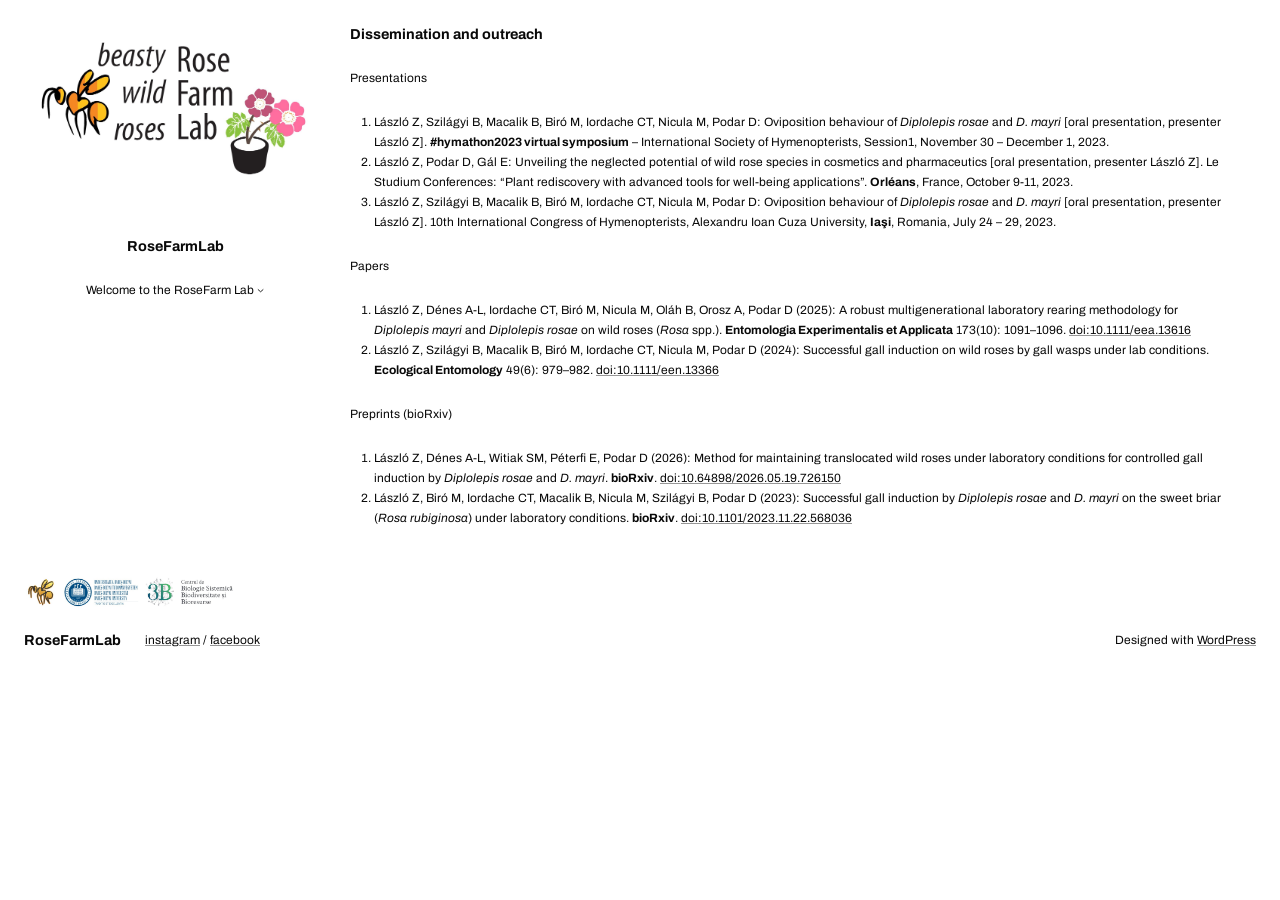
==== commit de3fa9b7: "Add files via upload" ====
--- a/nevjegy/dissemination-and-outreach/index.html
+++ b/nevjegy/dissemination-and-outreach/index.html
@@ -61,15 +61,41 @@
 
 
 
-<p>Submitted manuscripts</p>
+<p>Papers</p>
 
 
 
 <div class="is-layout-flex wp-block-columns-is-layout-flex wp-block-columns">
 <div class="is-layout-flow wp-block-column-is-layout-flow wp-block-column" style="flex-basis:100%">
-<ul>
-<li>MS entitled "<em>Successful gall induction by Diplolepis rosae and D. mayri on the sweet briar ( Rosa rubiginosa ) under laboratory conditions</em>" submitted to Ecological Entomology as short note, editorial decision revision.</li>
-</ul>
+<ol>
+<li>László Z, Dénes A-L, Iordache CT, Biró M, Nicula M, Oláh B, Orosz A, Podar D (2025): A robust multigenerational laboratory rearing methodology for <em>Diplolepis mayri</em> and <em>Diplolepis rosae</em> on wild roses (<em>Rosa</em> spp.). <strong>Entomologia Experimentalis et Applicata</strong> 173(10): 1091–1096. <a href="https://doi.org/10.1111/eea.13616">doi:10.1111/eea.13616</a></li>
+
+
+
+<li>László Z, Szilágyi B, Macalik B, Biró M, Iordache CT, Nicula M, Podar D (2024): Successful gall induction on wild roses by gall wasps under lab conditions. <strong>Ecological Entomology</strong> 49(6): 979–982. <a href="https://doi.org/10.1111/een.13366">doi:10.1111/een.13366</a></li>
+</ol>
+</div>
+
+
+
+<div class="is-layout-flow wp-block-column-is-layout-flow wp-block-column"></div>
+</div>
+
+
+
+<p>Preprints (bioRxiv)</p>
+
+
+
+<div class="is-layout-flex wp-block-columns-is-layout-flex wp-block-columns">
+<div class="is-layout-flow wp-block-column-is-layout-flow wp-block-column" style="flex-basis:100%">
+<ol>
+<li>László Z, Dénes A-L, Witiak SM, Péterfi E, Podar D (2026): Method for maintaining translocated wild roses under laboratory conditions for controlled gall induction by <em>Diplolepis rosae</em> and <em>D. mayri</em>. <strong>bioRxiv</strong>. <a href="https://doi.org/10.64898/2026.05.19.726150">doi:10.64898/2026.05.19.726150</a></li>
+
+
+
+<li>László Z, Biró M, Iordache CT, Macalik B, Nicula M, Szilágyi B, Podar D (2023): Successful gall induction by <em>Diplolepis rosae</em> and <em>D. mayri</em> on the sweet briar (<em>Rosa rubiginosa</em>) under laboratory conditions. <strong>bioRxiv</strong>. <a href="https://doi.org/10.1101/2023.11.22.568036">doi:10.1101/2023.11.22.568036</a></li>
+</ol>
 </div>
 
 
